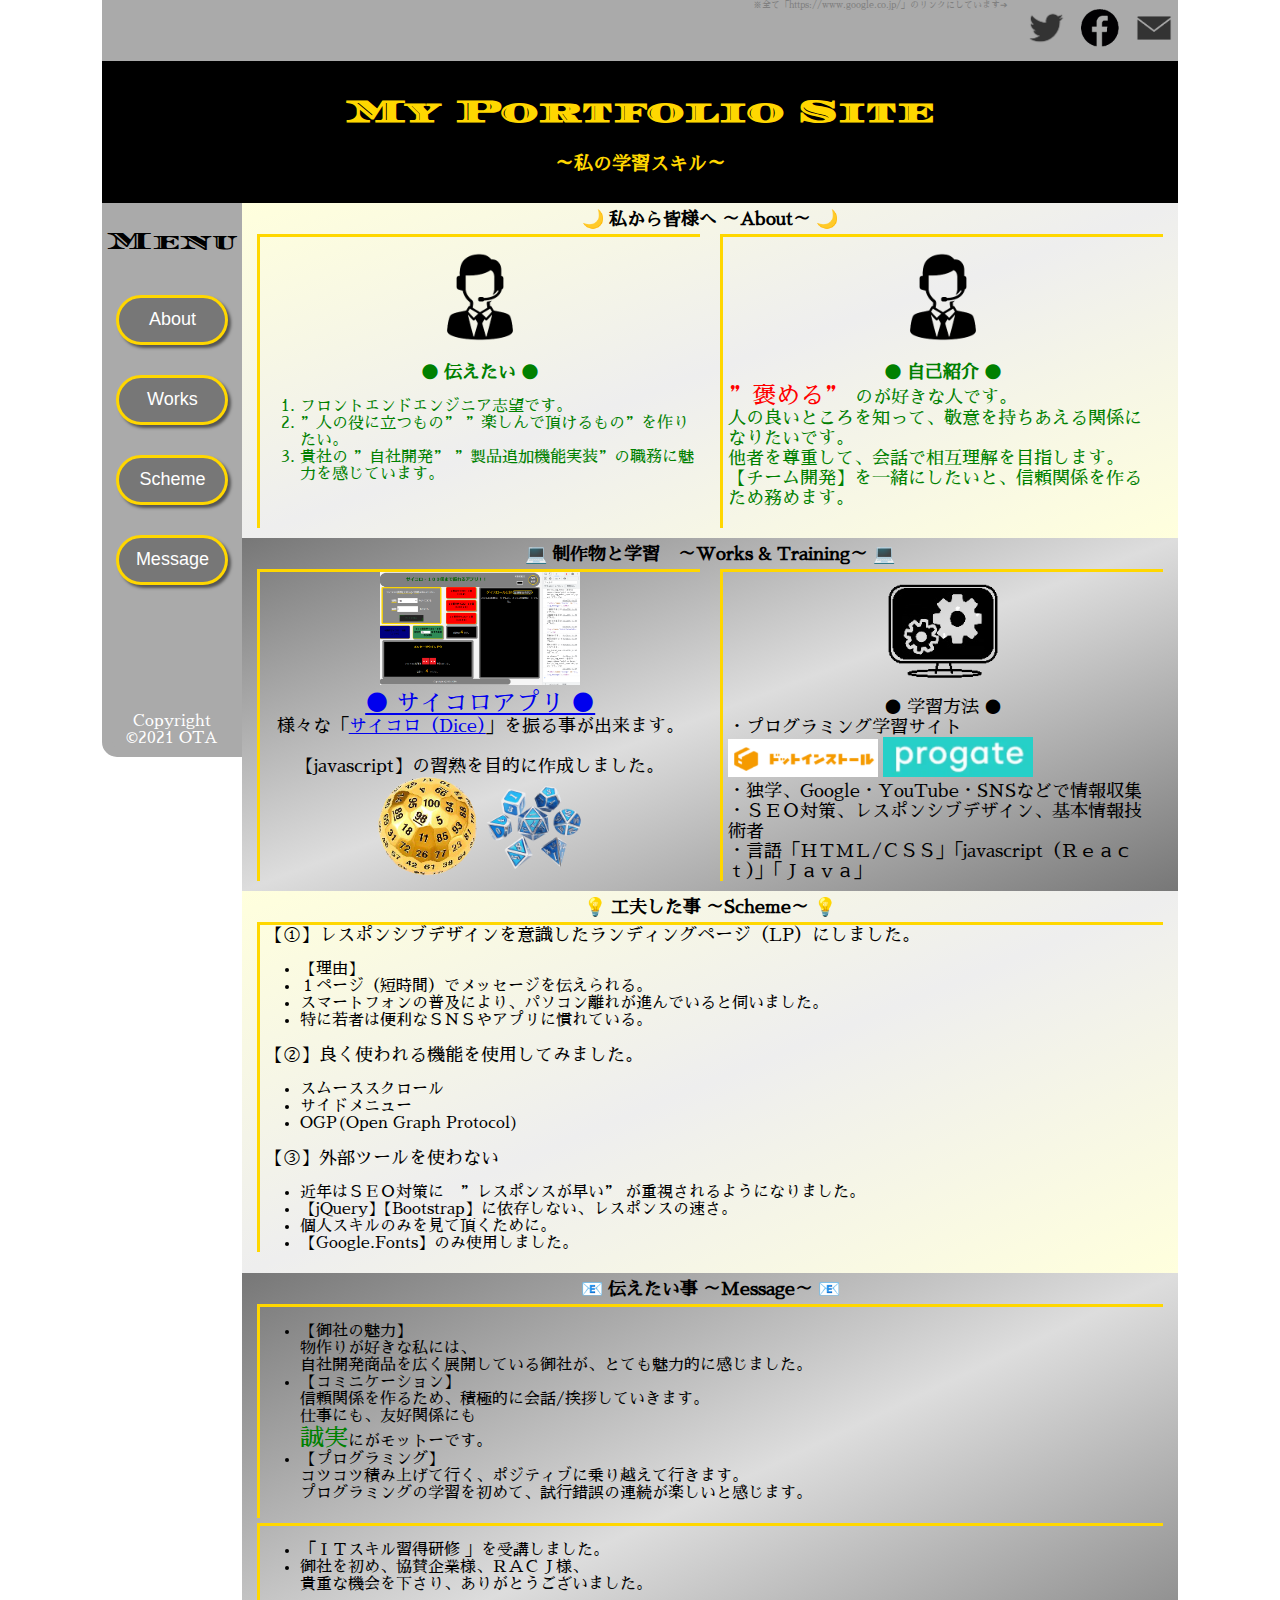
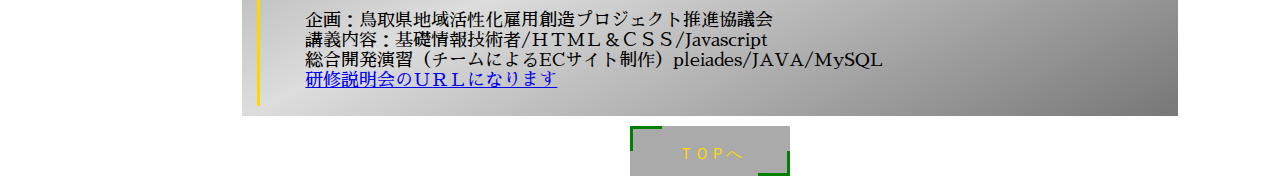
==== index.html @ 38f120e5 "Add files via upload" ====
<!doctype html>
<html lang="ja">

<!-- ヘッダー -->

<head prefix="og: http://ogp.me/ns# fb: http://ogp.me/ns/fb#  article: http://ogp.me/ns/article#">

  <meta charset="UTF-8">
  <meta name="keywords" content="ポートフォリオサイト,Portfolio">
  <meta name="description" content="ポートフォリオサイトです。">
  <meta name="viewport" content="width=device-width,initial-scale=1">
  <title>Ｍｙ Portfolio Site</title>
  <link rel="icon" type="image" href="./img/My Portfolio Site.png">


  <link rel="stylesheet" href="css/style.css">
  <!-- コンテンツの【class】でcolor/background-color/font-sizを指定するｃｓｓ -->
  <link rel="stylesheet" href="css/collor_class.css">
  <link rel="stylesheet" href="css/top_btn.css"><!-- TOPボタン -->

  <!-- （引数）のコンテンツの座標に、スムーススクロールする.js -->
  <script type="text/javascript" src="js/scrollTo.js"></script>

  <!-- OGP(Open Graph Protocol) -->
  <meta property="og:image" content="\img\thumbnail.png" />
  <meta property="og:site_name" content="Ｍｙ Portfolio Site" />
  <meta property="og:type" content="website" />
  <!--  website: WebサイトのTOPページ  blog: ブログのトップページ  article: 記事ページど、WebサイトのTOP以外のページ  product: 製品の紹介ページ -->
  <meta property="og:title" content="Ｍｙ Portfolio Site" />
  <meta property="og:url" content="" />
  <meta property="og:description" content="ポートフォリオサイトです。" />
  <!-- TwitterのOGP -->
  <meta name="twitter:image:src" content="\img\thumbnail.png" />
  <meta name="twitter:site" content="Ｍｙ Portfolio Site" />
  <meta name="twitter:card" content="summary" />
  <meta name="twitter:title" content="Ｍｙ Portfolio Site" />
  <meta name="twitter:description" content="ポートフォリオサイトです。" />

  <!-- fonts.googleから文字データのリンク -->
  <link rel="preconnect" href="https://fonts.googleapis.com">
  <link rel="preconnect" href="https://fonts.gstatic.com" crossorigin>
  <link href="https://fonts.googleapis.com/css2?family=Sawarabi+Mincho&display=swap" rel="stylesheet"><!-- 日本語・明朝体 -->
  <link href="https://fonts.googleapis.com/css2?family=Diplomata+SC&display=swap" rel="stylesheet"><!-- 飾り文字・日本語無し -->
</head>

<!-- ボディ -->

<body>
  <header>
    <table>
      <tr>
        <td><a href="https://www.google.co.jp/" target="_blank" rel="noopener noreferrer"><img
              src="./img/link_aicn/Twitter.png" alt="サイト制作者のTwitterへのリンクです。"></a></td>
        <td><a href="https://www.google.co.jp/" target="_blank" rel="noopener noreferrer"><img
              src="./img/link_aicn/facebook.png" alt="サイト制作者のＥメールのリンクです。"></a></td>
        <td><a href="https://www.google.co.jp/" target="_blank" rel="noopener noreferrer"><img
              src="./img/link_aicn/mail_aicn.png" alt="サイト制作者のＥメールのリンクです。"></a></td>
      </tr>
    </table>
  </header>

  <!-- grid用の空スペースです -->
  <div class="gray bc-caaa ta-r xx-small r-none">※全て「https://www.google.co.jp/」のリンクにしています➔</div>

  <!-- メインヴィジュアル -->
  <div class="mainVisual gold bc-black">
    <h1>My Portfolio Site</h1>
    <h3>～私の学習スキル～</h3>
  </div>

  <!-- ナヴィゲーション　スムーススクロール  ※レスポンシブデザインで、レイアウトが動く-->
  <nav class="nav_top bc-caaa">
    <p class="nav_menu">Menu</p>
    <button onclick="scrollTo_btn('main1')" class="nav_menu white bc-c777">About</button>
    <button onclick="scrollTo_btn('main2')" class="nav_menu white bc-c777">Works</button>
    <button onclick="scrollTo_btn('main3')" class="nav_menu white bc-c777">Scheme</button>
    <button onclick="scrollTo_btn('main4')" class="nav_menu white bc-c777">Message</button>
  </nav>

  <!-- メイン -->
  <main>
    <!-- About -->
    <div class="main1 x-large">
      <p class="xx-large"><b>🌙 私から皆様へ ～About～ 🌙</b></p>

      <div class="main1_contents">
        <div class="main1_contents_flex1 green goldBorder">
          <img src="./img/Headset.png" class="bowing" width="120px" height="auto">
          <p><b>● 伝えたい ●</b></p>
          <ol class="medium ta-l">
            <li>フロントエンドエンジニア志望です。</li>
            <li>”人の役に立つもの” ”楽しんで頂けるもの”を作りたい。</li>
            <li>貴社の ”自社開発” ”製品追加機能実装”の職務に魅力を感じています。</li>
          </ol>
        </div>
        <div class="main1_contents_flex1 green goldBorder">
          <img src="./img/Headset.png" class="bowing" width="120px" eight="auto">
          <p><b>● 自己紹介 ●</b></p>
          <p class="medium ta-l">
            <span class="x-large red"> ”褒める” </span>のが好きな人です。<br>
            人の良いところを知って、敬意を持ちあえる関係になりたいです。<br>
            他者を尊重して、会話で相互理解を目指します。<br>
            【チーム開発】を一緒にしたいと、信頼関係を作るため務めます。<br>
            <br>

          </p>
        </div>
      </div>
    </div>

    <!-- Works -->
    <div class="main2 x-large">
      <p class="xx-large"><b>💻 制作物と学習　～Works & Training～ 💻</b></p>
      <div class="main2_contents">
        <div class="main2_contents_flex1 goldBorder">
          <a href="./dice.index/index.html" target="_blank" rel="noopener noreferrer"><img src="./img/appImg.png"
              width="200px" height="auto"></a>
          <br>
          <a href="./dice.index/index.html" target="_blank" rel="noopener noreferrer">● サイコロアプリ ●</a>
          <br>
          <p>
            様々な「<a href="./dice.index/index.html" target="_blank"
              rel="noopener noreferrer">サイコロ（Dice）</a>」を振る事が出来ます。<br>
            <br>
            【javascript】の習熟を目的に作成しました。<br>
          </p>
          <img src="dice.index/img/dice/D100.png" alt="１００面体ダイス" width="100px" height="auto">
          <img src="dice.index/img/dice/Polyhedron_Dice.png" alt="TRPG用ダイスセット" width="100px" height="auto">
        </div>
        <div class="main2_contents_flex1 goldBorder">
          <img src="./img/training.png" width="120px" height="auto">
          <p>● 学習方法 ●</p>
          <p class="ta-l">
            ・プログラミング学習サイト <br>
            <img src="img/dotinstall.png" width="150px" height="auto"> <img src="img/Progate.png" width="150px"
              height="auto"><br>
            ・独学、Google・YouTube・SNSなどで情報収集<br>
            ・ＳＥＯ対策、レスポンシブデザイン、基本情報技術者<br>
            ・言語「ＨＴＭＬ/ＣＳＳ」「javascript（Ｒｅａｃｔ）」「Ｊａｖａ」<br>
          </p>
        </div>
      </div>

    </div>

    <!-- 工夫した事 Scheme -->
    <div class="main3">
      <p class="xx-large"><b>💡 工夫した事 ～Scheme～ 💡</b></p>
      <div class="goldBorder">
        <div class="ta-l">
          <p>【①】レスポンシブデザインを意識したランディングページ（LP）にしました。</p>
          <ul>
            <li>【理由】</li>
            <li>１ページ（短時間）でメッセージを伝えられる。</li>
            <li>スマートフォンの普及により、パソコン離れが進んでいると伺いました。</li>
            <li>特に若者は便利なＳＮＳやアプリに慣れている。</li>
          </ul>
        </div>
        <div class="ta-l">
          <p>【②】良く使われる機能を使用してみました。</p>
          <ul>
            <li>スムーススクロール</li>
            <li>サイドメニュー</li>
            <li>OGP(Open Graph Protocol)</li>
          </ul>
        </div>
        <div class="ta-l">
          <p>【③】外部ツールを使わない</p>
          <ul>
            <li>近年はＳＥＯ対策に　”レスポンスが早い” が重視されるようになりました。</li>
            <li>【jQuery】【Bootstrap】に依存しない、レスポンスの速さ。</li>
            <li>個人スキルのみを見て頂くために。</li>
            <li>【Google.Fonts】のみ使用しました。</li>
          </ul>
        </div>
      </div>
    </div>

    <!-- 伝えたい事 Message -->
    <div class="main4">
      <p class="xx-large"><b>📧 伝えたい事 ～Message～ 📧</b></p>
      <div class="main4_contents goldBorder">
        <div class="ta-l">
          <ul>
            <Li>【御社の魅力】<br>
              物作りが好きな私には、<br>
              自社開発商品を広く展開している御社が、とても魅力的に感じました。<br>
            </Li>
            <Li>【コミニケーション】<br>
              信頼関係を作るため、積極的に会話/挨拶していきます。<br>
              仕事にも、友好関係にも<br>
              <Span class="x-large green">誠実</Span>にがモットーです。<br>
            </Li>
            <Li>【プログラミング】<br>
              コツコツ積み上げて行く、ポジティブに乗り越えて行きます。<br>
              プログラミングの学習を初めて、試行錯誤の連続が楽しいと感じます。
            </Li>
          </div>
        </div>

        <div class="main4_contents goldBorder">
          <div class="ta-l">
            <ul>
              <Li>「ＩＴスキル習得研修 」を受講しました。</Li>
              <Li>御社を初め、協賛企業様、ＲＡＣＪ様、<br>
                貴重な機会を下さり、ありがとうございました。</Li><br>
              <p>
                企画：鳥取県地域活性化雇用創造プロジェクト推進協議会<br>
                講義内容：基礎情報技術者/ＨＴＭＬ＆ＣＳＳ/Javascript<br>
                総合開発演習（チームによるECサイト制作）pleiades/JAVA/MySQL<br>
                <a href="https://rajc.jp/lp/" target="_blank" rel="noopener noreferrer"> 研修説明会のＵＲＬになります</a><br>
              </p>
  
            </ul>
          </div>
        </div>
      </div>
      
      <!-- topに戻るボタン -->
    <a class="top_btn" href="#">
      <span>ＴＯＰへ</span>
    </a>
  </main>
  <!-- footer ※レスポンシブデザインで、レイアウトが動く -->
  <footer class="white bc-caaa">Copyright ©2021 OTA</footer>

</body>

</html>
---- css/style.css ----
body {
  margin: 0 auto;
  font-family: 'Sawarabi Mincho', sans-serif;
  text-align: center;
  width: 84%;
  display: grid;
  grid-template: "gray       gray       header    " minmax(50px, auto) "mainVisual mainVisual mainVisual" minmax(120px, auto) "nav        main       main      " minmax(500px, auto) "footer     main       main      " minmax(50px, auto) "xxx        main       main      " /140px 1fr 170px;
}

/* 共通の設定 */

h1, h2 {
  font-family: 'Diplomata SC', 'Sawarabi Mincho', sans-serif;
}

.ta-l { text-align: left; }
.ta-r { text-align: right;}
button:hover{cursor: pointer;} /* すべての<button>ボタンをホバーしたとき、マウスカーソルを変更する */
a:hover{cursor: pointer;} /* すべての<a>タグをホバーしたとき、マウスカーソルを変更する */

/* ヘッダー　サイトのタイトル */

header {
  grid-area: header;
  display: block;
  padding: 0px 10px;
  background-color: #aaa;
  font-family: 'Diplomata SC', serif;
}

header img {
  width: 50px;
  height: 50px;
}

/* gray */

.gray {
  grid-area: gray;
}

/* メインヴィジュアル */

.mainVisual {
  grid-area: mainVisual;
  padding: 10px;
}

/* ナビゲーション　左サイドに配置　スムーススクロール採用 */

nav {
  grid-area: nav;
  margin: 0 auto;
  display: inline-block;
}

nav p {
  font-family: 'Diplomata SC', 'Sawarabi Mincho', sans-serif;
  font-size: x-large;
}

nav button {
  margin: 15px auto;
  font-size: large;
  width: 80%;
  height: 50px;
  border: gold solid 3px;
  border-radius: 25px;
  box-shadow: 3px 3px 3px rgba(0, 0, 0, .5);
}

nav button:hover {
  width: 82%;
  height: 53px;
  background-color: #444;
  box-shadow: none;
}

/* メインのコンテンツ */

main {
  grid-area: main;
  display: block;
}

.main1, .main2, .main3, .main4 {
  border: gold solid 0px 0px 1.5px 1.5px;
  margin: 0px;
  padding: 5px;
}

.main1 {
  background: linear-gradient(to left top, #ffd, #eee, #ffd);
}

.main2 {
  background: linear-gradient(to left top, #777, #ddd, #777);
}

.main3 {
  background: linear-gradient(to left top, #ffd, #eee, #ffd);
}

.main4 {
  background: linear-gradient(to left top, #777, #ddd, #777);
}

.main1 p, .main2 p, .main3 p, .main4 p {
  margin: 0px 5px;
  font-size: 18px;
}

.main1_contents, .main2_contents, .main3_contents, .main4_contents {
  display: flex;
}

.main1_contents_flex1, .main2_contents_flex1, .main3_contents_flex1, .main4_contents_flex1 {
  flex: 1;
}

.goldBorder {
  margin: 5px 10px;
  height: auto;
  border: gold solid;
  border-right: 3px;
  border-bottom: 3px;
}

/* フッター　左サイドのnavの下に小さく配置 */

footer {
  grid-area: footer;
  border: #aaa solid 10px;
  border-radius: 0 0 0 15px;
}

/* カーソルをホバーすると、main1の画像がお辞儀する。 */

.bowing:hover {
  -moz-transition: -moz-transform 50ms linear;
  -webkit-transition: -webkit-transform 50ms linear;
  -o-transition: -o-transform 50ms linear;
  -ms-transition: -ms-transform 50ms linear;
  -moz-transform: rotateZ(-20deg);
  -webkit-transform: rotateZ(-20deg);
  -o-transform: rotateZ(-20deg);
  -ms-transform: rotateZ(-20deg);
  width: 122px;
  cursor: pointer;
}

/* レスポンシブ対応 */

@media (max-width:1000px) {
  /* レイアウト変更➔横幅100%・nav＆footerをtopの左上に配置 */
  body {
    width: 100%;
    grid-template: 
    "mainVisual mainVisual" minmax(120px, auto) 
    "nav        header    " minmax(60px, auto) 
    "gray       gray      " 0px 
    "main       main      "
    "main       main      "
    "footer     footer    " minmax(10px, auto) /1fr 170px;
  }
  /* ナビゲーションを横並びに変更 */
  .nav_top {
    grid-area: nav;
    width: 100%;
  }
  nav p {
    font-size: medium;
    margin: 0px 5px;
    padding: 0;
  }
  nav button {
    max-width: 22%;
    margin: 0px 5px 10px 5px;
  }
  footer {
    border: 0;
    border-radius: 15px;
    width: 95%;
    margin: 0 auto;
  }
  .r-none{ display: none; }
}

/* レスポンシブ対応 */

@media (max-width:650px) {
  nav button {
    max-width: 20%;
    font-size: small;
  }
}
---- css/collor_class.css ----
/* ------------------------------------------------
コンテンツのcolorを指定する.css
------------------------------------------------ */
.red{color: red ; }
.pink{color: pink ; }
.purple{color: purple ; }
.violet{color: violet ; }
.navy{color: navy ; }
.blue{color: blue ; }
.skyblue{color: skyblue; }
.aqua{color: aqua ; }
.darkgreen{color: darkgreen ;}
.green{color: green ; }
.seagreen{color: seagreen ; }
.yellow{color: yellow ; }
.gold{color: gold; }
.orange{color: orange ; }
.wheat{color: wheat ; }
.brow{color: brown ; }

.white{color: white ; }
.gray{color: gray ; }
.black{color: black ; }
.cfff{color: #fff ; }
.ceee{color: #eee ; }
.cddd{color: #ddd ; }
.cccc{color: #cccc ; }
.cbbb{color: #bbb ; }
.caaa{color: #aaa ; }
.c999{color: #999 ; }
.c888{color: #888 ; }
.c777{color: #777 ; }
.c666{color: #666 ; }
.c555{color: #555 ; }
.c444{color: #444 ; }
.c333{color: #333 ; }
.c222{color: #222 ; }
.c111{color: #111 ; }
/* ------------------------------------------------
コンテンツのbackground-colorを指定する.css
------------------------------------------------ */
.bc-red{background-color: red ; }
.bc-pink{background-color: pink ; }
.bc-purple{background-color: purple ; }
.bc-violet{background-color: violet ; }
.bc-navy{background-color: navy ; }
.bc-blue{background-color: blue ; }
.bc-skyblue{background-color: skyblue; }
.bc-aqua{background-color: aqua ; }
.bc-darkgreen{background-color: darkgreen ;}
.bc-green{background-color: green ; }
.bc-seagreen{background-color: seagreen ; }
.bc-yellow{background-color: yellow ; }
.bc-gold{background-color: gold; }
.bc-orange{background-color: orange ; }
.bc-wheat{background-color: wheat ; }
.bc-brow{background-color: brown ; }

.bc-white{background-color: white ; }
.bc-gray{background-color: gray ; }
.bc-black{background-color: black ; }
.bc-cfff{background-color: #fff ; }
.bc-ceee{background-color: #eee ; }
.bc-cddd{background-color: #ddd ; }
.bc-cccc{background-color: #cccc ; }
.bc-cbbb{background-color: #bbb ; }
.bc-caaa{background-color: #aaa ; }
.bc-c999{background-color: #999 ; }
.bc-c888{background-color: #888 ; }
.bc-c777{background-color: #777 ; }
.bc-c666{background-color: #666 ; }
.bc-c555{background-color: #555 ; }
.bc-c444{background-color: #444 ; }
.bc-c333{background-color: #333 ; }
.bc-c222{background-color: #222 ; }
.bc-c111{background-color: #111 ; }
/* ------------------------------------------------
コンテンツのfont-sizeを指定する.css
------------------------------------------------ */
.xx-small{font-size: xx-small; } 
.x-small{font-size: x-small; }
.small{font-size: small; }
.medium{font-size: medium; }
.large{font-size: large; }
.x-large{font-size: x-large; }
.xx-large{font-size: xx-large; }
---- css/top_btn.css ----
/*-------------------------------------------
topに戻るボタンのＣＳＳ
-------------------------------------------*/

.top_btn {
  background-color: #aaa;
  width: 160px;
  height: 50px;
  text-decoration: none;
  line-height: 3.5;
  display: inline-block;
  font-family: 'Diplomata SC', serif;
  color: gold;
  margin: 10px auto;
  padding: 0;
  cursor: pointer;
  transition: all 0.3s ease;
  position: relative;
}
.top_btn span {
  position: relative;
  display: block;
  width: 100%;
  height: 100%;
}
/*
.top_btn::before 右の赤線
.top_btn::after 下の赤線
.top_btn span::before 左の赤線
.top_btn span::after 上の赤線
*/
.top_btn::before,
.top_btn::after {
  position: absolute;
  content: "";
  right: 0;
  bottom: 0;
  background: green;
  transition: all 0.3s ease;
}
.top_btn span::before,
.top_btn span::after {
  position: absolute;
  content: "";
  left: 0;
  top: 0;
  background: green;
  transition: all 0.3s ease;
}
.top_btn::before,
.top_btn span::before {
  width: 3px;
  height: 50%;
}
.top_btn::after,
.top_btn span::after {
  width: 20%;
  height: 3px;
}
/*
ホバー時の縦の動作
右の赤線と左の赤線の高さを100%にする
*/
.top_btn:hover::before,
.top_btn span:hover::before {
  height: 100%;
}
/*
ホバー時の横の動作
下の赤線と上の赤線の横幅を100%にする
*/
.top_btn:hover::after,
.top_btn span:hover::after {
  width: 100%;
}
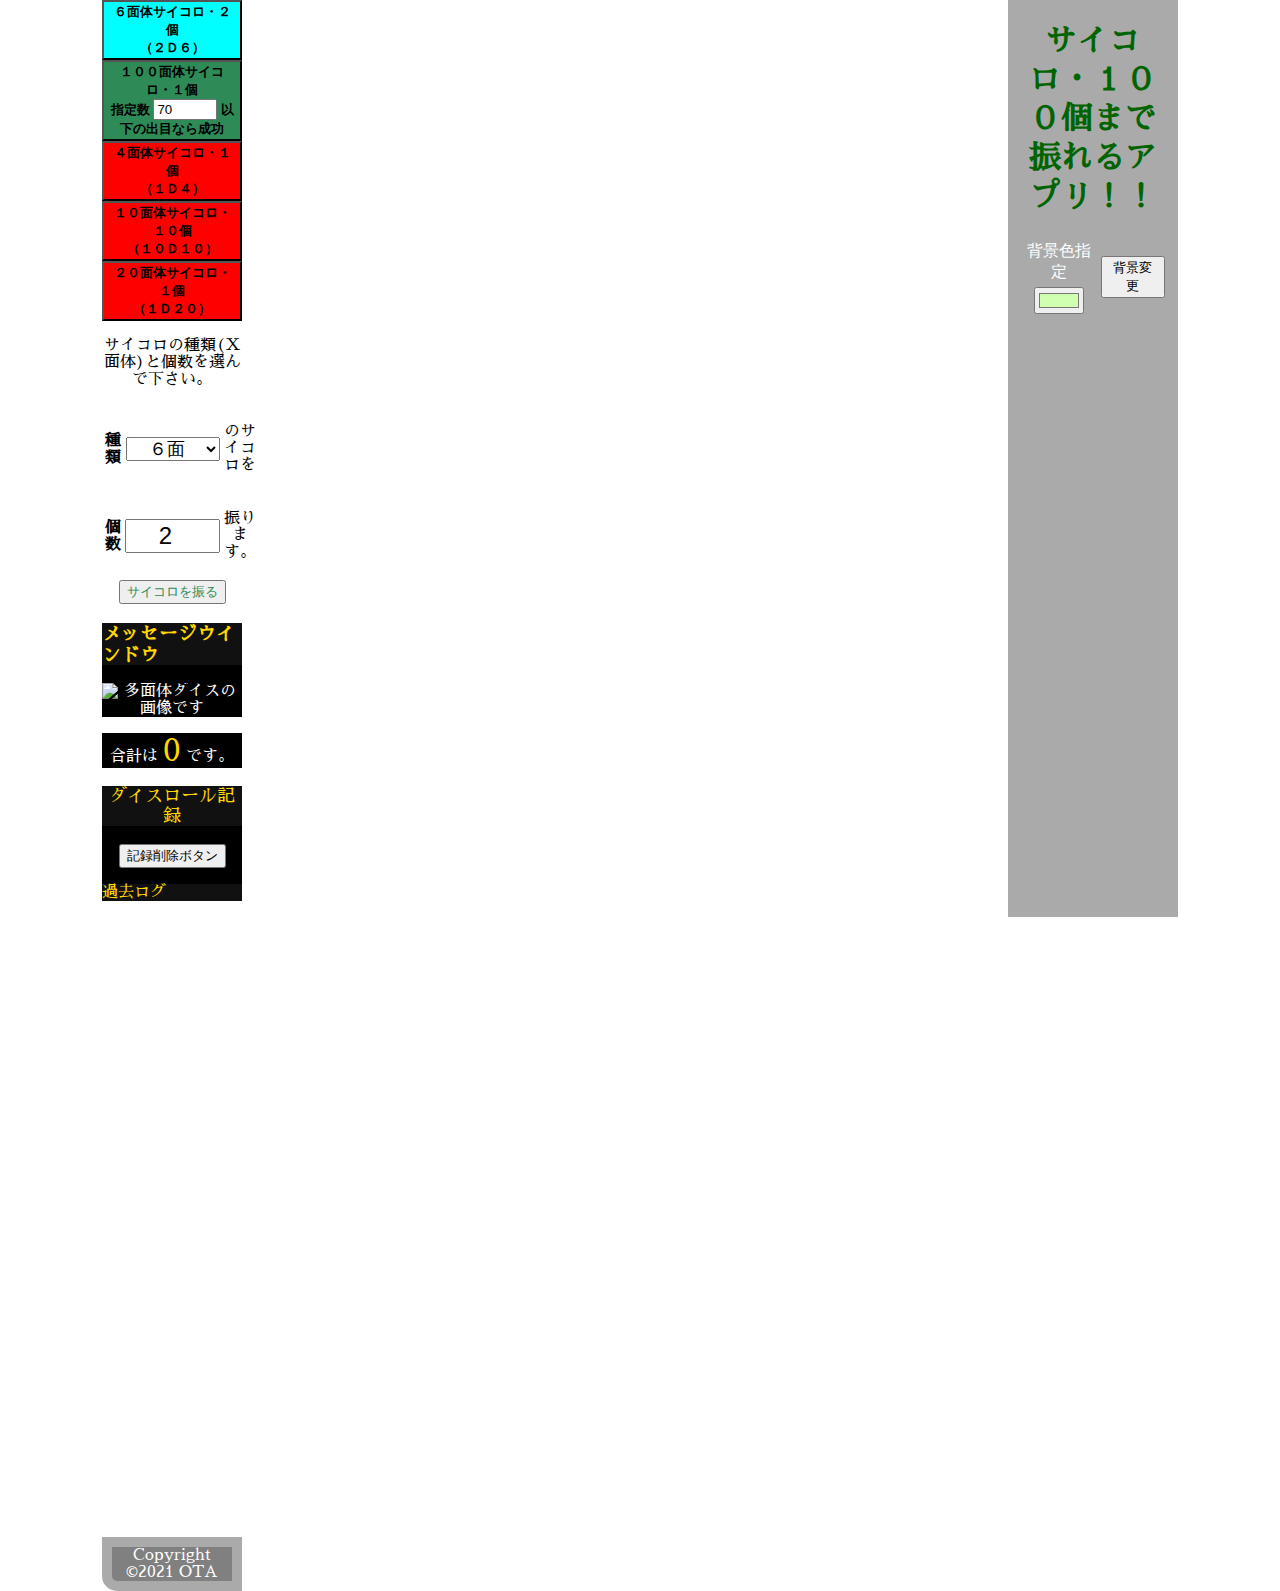
==== commit 63a6435f: "文章修正　画像サイズ修正" ====
--- a/index.html
+++ b/index.html
@@ -1,229 +1,187 @@
 <!doctype html>
 <html lang="ja">
 
-<!-- ヘッダー -->
+<head>
+	<meta charset="UTF-8">
+	<meta name="keywords" content="サイコロ,ダイス,Dice,ゲーム,ブラウザゲーム,TRPG,TRPG用ダイス">
+	<meta name="description" content="色んなサイコロ（Dice）を、コロコロ振れるアプリです。ダイス目を合計機能・ログ機能搭載。ＴＲＰＧに、お勧めです。">
+	<meta name="viewport" content="width=device-width,initial-scale=1">
+	<title>サイコロ・１００個まで振れるアプリ！！</title>
+	<link rel="icon" type="image" href="img/logo.jpg">
 
-<head prefix="og: http://ogp.me/ns# fb: http://ogp.me/ns/fb#  article: http://ogp.me/ns/article#">
+	<!-- OGP(Open Graph Protocol) -->
+	<meta property="og:image" content="Ｍｙ Portfolio Siteスムーススクロール＋サイドレイアウト\dice.index\img\dice\ogimage1200x630.png" />
+	<meta property="og:site_name" content="サイコロ・１００個まで振れるアプリ！！" />
+	<meta property="og:type" content="website" />
+	<!--  website: WebサイトのTOPページ  blog: ブログのトップページ  article: 記事ページど、WebサイトのTOP以外のページ  product: 製品の紹介ページ -->
+	<meta property="og:title" content="サイコロ・１００個まで振れるアプリ！！" />
+	<meta property="og:url" content="Ｍｙ Portfolio Siteスムーススクロール＋サイドレイアウト\dice.index" />
+	<meta property="og:description" content="色んなサイコロ（Dice）を、コロコロ振れるアプリです。ダイス目を合計機能・ログ機能搭載。ＴＲＰＧに、お勧めです。" />
+	<!-- TwitterのOGP -->
+	<meta name="twitter:image:src"
+		content="Ｍｙ Portfolio Siteスムーススクロール＋サイドレイアウト\dice.index\img\dice\ogimage1200x630.png" />
+	<meta name="twitter:site" content="@display_grid" />
+	<meta name="twitter:card" content="summary" />
+	<meta name="twitter:title" content="サイコロ・１００個まで振れるアプリ！！" />
+	<meta name="twitter:description" content="色んなサイコロ（Dice）を、コロコロ振れるアプリです。ダイス目を合計機能・ログ機能搭載。ＴＲＰＧに、お勧めです。" />
 
-  <meta charset="UTF-8">
-  <meta name="keywords" content="ポートフォリオサイト,Portfolio">
-  <meta name="description" content="ポートフォリオサイトです。">
-  <meta name="viewport" content="width=device-width,initial-scale=1">
-  <title>Ｍｙ Portfolio Site</title>
-  <link rel="icon" type="image" href="./img/My Portfolio Site.png">
+	<!-- CSS -->
+	<link rel="stylesheet" href="css/style.css">
+	<link rel="stylesheet" href="css/style_btn.css"><!-- mainコンテンツ全般（ボタンやウィンドウ）のｃｓｓ -->
+	<link rel="stylesheet" href="css/common.css">
+	<!-- color/background-color/font-siz/text-alignを設定できる【class】を記載した、ｃｓｓ -->
+	<link rel="stylesheet" href="css/top_btn.css"><!-- TOPへ戻るボタン -->
+
+	<!-- fonts.googleから文字データのリンク -->
+	<link rel="preconnect" href="https://fonts.googleapis.com">
+	<link rel="preconnect" href="https://fonts.gstatic.com" crossorigin>
+	<link href="https://fonts.googleapis.com/css2?family=Sawarabi+Mincho&display=swap" rel="stylesheet"><!-- 日本語・明朝体 -->
+	<link href="https://fonts.googleapis.com/css2?family=Diplomata+SC&display=swap" rel="stylesheet"><!-- 飾り文字・日本語無し -->
+
+</head>
+
+<!-- body -->
+
+<body>
+	<header class="header">
+		<h1 class="header-title darkgreen">
+			サイコロ・１００個まで振れるアプリ！！
+		</h1>
+
+		<!-- undergroundWorld	(ボタンで背景色を変更する) -->
+		<table class="undergroundWorld">
+			<tr>
+				<td class="white">背景色指定</td>
+				<td rowspan="2">
+					<button onclick="undergroundWorldColor()" class="undergroundWorldColor_btn">
+						背景変更
+					</button>
+				</td>
+			</tr>
+			<tr>
+				<td>
+					<input type="color" value="#Cfffaf" id="undergroundWorldColor">
+				</td>
+			</tr>
+		</table>
+	</header>
+
+	<!-- ボタンボックス -->
+	<div class="top_btn_box">
+		<!-- ダイスボタン -->
+		<button onclick="dice2D6()" class="dice2D6_btn bc-aqua">
+			<b>６面体サイコロ・２個<br>（２Ｄ６）</b>
+		</button>
+
+		<button onclick="dice1D100()" class="dice1d100_btn bc-seagreen">
+			<b>１００面体サイコロ・１個<br>指定数</b>
+			<input type="number" name="dice1D100" id="success1d100" min="1" max="100" value="70">
+			<b>以下の出目なら成功</b>
+		</button>
+
+		<button onclick="dice_xDn(1,4)" class="dice1d4_btn bc-red">
+			<b>４面体サイコロ・１個<br>（１Ｄ４）</b>
+		</button>
+
+		<button onclick="dice_xDn(10,10)" class="dice10d10_btn bc-red">
+			<b>１０面体サイコロ・１０個<br>（１０Ｄ１０）</b>
+		</button>
+
+		<button onclick="dice_xDn(1,20)" class="dice1d20_btn bc-red">
+			<b>２０面体サイコロ・１個<br>（１Ｄ２０）</b>
+		</button>
+
+		<!-- choiceDice -->
+		<div class="choiceDice">
+			<p>サイコロの<span>種類(Ｘ面体)</span>と<span>個数</span>を選んで下さい。</p>
+
+			<form>
+				<table class="choiceDice_table">
+					<tr>
+						<th>
+							<p><span>種類</span></p>
+						</th>
+						<td>
+							<select name="js-choiceDiceFrom" class="large ta-c" id="diceTypes" list="diceTypes">
+								<option value=4>４面</option>
+								<option value=6 selected>６面</option>
+								<option value=8>８面</option>
+								<option value=10>１０面</option>
+								<option value=12>１２面</option>
+								<option value=20>２０面</option>
+								<option value=100>１００面</option>
+							</select>
+						</td>
+						<td>
+							<p>のサイコロを</p>
+						</td>
+					</tr>
+					<tr>
+						<th>
+							<p><span>個数</span></p>
+						</th>
+						<td>
+							<input type="number" name="js-choiceDiceFrom" class="x-large ta-c" id="roll" min="1" max="100" value="2">
+						</td>
+						<td>
+							<p>振ります。</p>
+						</td>
+					</tr>
+				</table>
+
+				<button type="button" id="js-ChoiceDice_btn" class="ChoiceDice-btn seagreen" onclick="choiceDiceRoll()">
+					<span>サイコロを振る</span>
+				</button>
+
+			</form>
+		</div>
+
+		<!-- メッセージウインドウ -->
+		<div class="textContainer bc-black white">
+			<h3 class="textContainer-messageWindow gold bc-c111 ta-l">メッセージウインドウ</h3>
+			<p class="totalValueInDice"><img src="./img/dice/Polyhedron_Dice.png" alt="多面体ダイスの画像です" width="230px"
+					height="auto"></p>
+
+		</div>
+
+		<!-- ダイスが振られるたびに、ダイスの合計を加算して、新しく表示する -->
+		<div class="log_total bc-black white" id="log_total">
+			<p class="" id="js_log_total">合計は <span class="gold xx-large" id="js_log_total_span">0</span> です。</p>
+		</div>
+
+		<!-- ダイスが振られるたびに、ダイスの「種類」「個数」「合計」を表示ログを追加する。 -->
+		<div class="log_message white bc-black">
+			<p class="log_message_title gold large bc-c111">ダイスロール記録</p>
+			<input type="reset" name="reset_btn" value="記録削除ボタン" onclick="logDelete()" class="reset_btn">
+
+			<div id="js_all_log_message"><!-- ログ全体 -->
+				<div class="large" id="js_now_log_message"></div>
+				<p class="log_message_title gold medium ta-l bc-c111">過去ログ</p>
+				<div class="large" id="js_before_log_message"></div>
+			</div>
+
+		</div>
+	</div>
+
+	<footer class="white bc-gray">Copyright ©2021 OTA</footer>
 
 
-  <link rel="stylesheet" href="css/style.css">
-  <!-- コンテンツの【class】でcolor/background-color/font-sizを指定するｃｓｓ -->
-  <link rel="stylesheet" href="css/collor_class.css">
-  <link rel="stylesheet" href="css/top_btn.css"><!-- TOPボタン -->
+	<!------------
+		⇩JavaScript⇩
+	 ------------>
 
-  <!-- （引数）のコンテンツの座標に、スムーススクロールする.js -->
-  <script type="text/javascript" src="js/scrollTo.js"></script>
+	<!-- サイコロの出目を処理する.js -->
+	<script type="text/javascript" src="js/forDice.js"></script><!-- サイコロの種類を定義する.js -->
+	<script type="text/javascript" src="js/dice2D6.js"></script>
+	<script type="text/javascript" src="js/dice1D100.js"></script>
+	<script type="text/javascript" src="js/normal_attack.js"></script>
+	<script type="text/javascript" src="js/choiceDiceRoll.js"></script>
+	<script type="text/javascript" src="js/dice_xDn.js"></script>
 
-  <!-- OGP(Open Graph Protocol) -->
-  <meta property="og:image" content="\img\thumbnail.png" />
-  <meta property="og:site_name" content="Ｍｙ Portfolio Site" />
-  <meta property="og:type" content="website" />
-  <!--  website: WebサイトのTOPページ  blog: ブログのトップページ  article: 記事ページど、WebサイトのTOP以外のページ  product: 製品の紹介ページ -->
-  <meta property="og:title" content="Ｍｙ Portfolio Site" />
-  <meta property="og:url" content="" />
-  <meta property="og:description" content="ポートフォリオサイトです。" />
-  <!-- TwitterのOGP -->
-  <meta name="twitter:image:src" content="\img\thumbnail.png" />
-  <meta name="twitter:site" content="Ｍｙ Portfolio Site" />
-  <meta name="twitter:card" content="summary" />
-  <meta name="twitter:title" content="Ｍｙ Portfolio Site" />
-  <meta name="twitter:description" content="ポートフォリオサイトです。" />
 
-  <!-- fonts.googleから文字データのリンク -->
-  <link rel="preconnect" href="https://fonts.googleapis.com">
-  <link rel="preconnect" href="https://fonts.gstatic.com" crossorigin>
-  <link href="https://fonts.googleapis.com/css2?family=Sawarabi+Mincho&display=swap" rel="stylesheet"><!-- 日本語・明朝体 -->
-  <link href="https://fonts.googleapis.com/css2?family=Diplomata+SC&display=swap" rel="stylesheet"><!-- 飾り文字・日本語無し -->
-</head>
-
-<!-- ボディ -->
-
-<body>
-  <header>
-    <table>
-      <tr>
-        <td><a href="https://www.google.co.jp/" target="_blank" rel="noopener noreferrer"><img
-              src="./img/link_aicn/Twitter.png" alt="サイト制作者のTwitterへのリンクです。"></a></td>
-        <td><a href="https://www.google.co.jp/" target="_blank" rel="noopener noreferrer"><img
-              src="./img/link_aicn/facebook.png" alt="サイト制作者のＥメールのリンクです。"></a></td>
-        <td><a href="https://www.google.co.jp/" target="_blank" rel="noopener noreferrer"><img
-              src="./img/link_aicn/mail_aicn.png" alt="サイト制作者のＥメールのリンクです。"></a></td>
-      </tr>
-    </table>
-  </header>
-
-  <!-- grid用の空スペースです -->
-  <div class="gray bc-caaa ta-r xx-small r-none">※全て「https://www.google.co.jp/」のリンクにしています➔</div>
-
-  <!-- メインヴィジュアル -->
-  <div class="mainVisual gold bc-black">
-    <h1>My Portfolio Site</h1>
-    <h3>～私の学習スキル～</h3>
-  </div>
-
-  <!-- ナヴィゲーション　スムーススクロール  ※レスポンシブデザインで、レイアウトが動く-->
-  <nav class="nav_top bc-caaa">
-    <p class="nav_menu">Menu</p>
-    <button onclick="scrollTo_btn('main1')" class="nav_menu white bc-c777">About</button>
-    <button onclick="scrollTo_btn('main2')" class="nav_menu white bc-c777">Works</button>
-    <button onclick="scrollTo_btn('main3')" class="nav_menu white bc-c777">Scheme</button>
-    <button onclick="scrollTo_btn('main4')" class="nav_menu white bc-c777">Message</button>
-  </nav>
-
-  <!-- メイン -->
-  <main>
-    <!-- About -->
-    <div class="main1 x-large">
-      <p class="xx-large"><b>🌙 私から皆様へ ～About～ 🌙</b></p>
-
-      <div class="main1_contents">
-        <div class="main1_contents_flex1 green goldBorder">
-          <img src="./img/Headset.png" class="bowing" width="120px" height="auto">
-          <p><b>● 伝えたい ●</b></p>
-          <ol class="medium ta-l">
-            <li>フロントエンドエンジニア志望です。</li>
-            <li>”人の役に立つもの” ”楽しんで頂けるもの”を作りたい。</li>
-            <li>貴社の ”自社開発” ”製品追加機能実装”の職務に魅力を感じています。</li>
-          </ol>
-        </div>
-        <div class="main1_contents_flex1 green goldBorder">
-          <img src="./img/Headset.png" class="bowing" width="120px" eight="auto">
-          <p><b>● 自己紹介 ●</b></p>
-          <p class="medium ta-l">
-            <span class="x-large red"> ”褒める” </span>のが好きな人です。<br>
-            人の良いところを知って、敬意を持ちあえる関係になりたいです。<br>
-            他者を尊重して、会話で相互理解を目指します。<br>
-            【チーム開発】を一緒にしたいと、信頼関係を作るため務めます。<br>
-            <br>
-
-          </p>
-        </div>
-      </div>
-    </div>
-
-    <!-- Works -->
-    <div class="main2 x-large">
-      <p class="xx-large"><b>💻 制作物と学習　～Works & Training～ 💻</b></p>
-      <div class="main2_contents">
-        <div class="main2_contents_flex1 goldBorder">
-          <a href="./dice.index/index.html" target="_blank" rel="noopener noreferrer"><img src="./img/appImg.png"
-              width="200px" height="auto"></a>
-          <br>
-          <a href="./dice.index/index.html" target="_blank" rel="noopener noreferrer">● サイコロアプリ ●</a>
-          <br>
-          <p>
-            様々な「<a href="./dice.index/index.html" target="_blank"
-              rel="noopener noreferrer">サイコロ（Dice）</a>」を振る事が出来ます。<br>
-            <br>
-            【javascript】の習熟を目的に作成しました。<br>
-          </p>
-          <img src="dice.index/img/dice/D100.png" alt="１００面体ダイス" width="100px" height="auto">
-          <img src="dice.index/img/dice/Polyhedron_Dice.png" alt="TRPG用ダイスセット" width="100px" height="auto">
-        </div>
-        <div class="main2_contents_flex1 goldBorder">
-          <img src="./img/training.png" width="120px" height="auto">
-          <p>● 学習方法 ●</p>
-          <p class="ta-l">
-            ・プログラミング学習サイト <br>
-            <img src="img/dotinstall.png" width="150px" height="auto"> <img src="img/Progate.png" width="150px"
-              height="auto"><br>
-            ・独学、Google・YouTube・SNSなどで情報収集<br>
-            ・ＳＥＯ対策、レスポンシブデザイン、基本情報技術者<br>
-            ・言語「ＨＴＭＬ/ＣＳＳ」「javascript（Ｒｅａｃｔ）」「Ｊａｖａ」<br>
-          </p>
-        </div>
-      </div>
-
-    </div>
-
-    <!-- 工夫した事 Scheme -->
-    <div class="main3">
-      <p class="xx-large"><b>💡 工夫した事 ～Scheme～ 💡</b></p>
-      <div class="goldBorder">
-        <div class="ta-l">
-          <p>【①】レスポンシブデザインを意識したランディングページ（LP）にしました。</p>
-          <ul>
-            <li>【理由】</li>
-            <li>１ページ（短時間）でメッセージを伝えられる。</li>
-            <li>スマートフォンの普及により、パソコン離れが進んでいると伺いました。</li>
-            <li>特に若者は便利なＳＮＳやアプリに慣れている。</li>
-          </ul>
-        </div>
-        <div class="ta-l">
-          <p>【②】良く使われる機能を使用してみました。</p>
-          <ul>
-            <li>スムーススクロール</li>
-            <li>サイドメニュー</li>
-            <li>OGP(Open Graph Protocol)</li>
-          </ul>
-        </div>
-        <div class="ta-l">
-          <p>【③】外部ツールを使わない</p>
-          <ul>
-            <li>近年はＳＥＯ対策に　”レスポンスが早い” が重視されるようになりました。</li>
-            <li>【jQuery】【Bootstrap】に依存しない、レスポンスの速さ。</li>
-            <li>個人スキルのみを見て頂くために。</li>
-            <li>【Google.Fonts】のみ使用しました。</li>
-          </ul>
-        </div>
-      </div>
-    </div>
-
-    <!-- 伝えたい事 Message -->
-    <div class="main4">
-      <p class="xx-large"><b>📧 伝えたい事 ～Message～ 📧</b></p>
-      <div class="main4_contents goldBorder">
-        <div class="ta-l">
-          <ul>
-            <Li>【御社の魅力】<br>
-              物作りが好きな私には、<br>
-              自社開発商品を広く展開している御社が、とても魅力的に感じました。<br>
-            </Li>
-            <Li>【コミニケーション】<br>
-              信頼関係を作るため、積極的に会話/挨拶していきます。<br>
-              仕事にも、友好関係にも<br>
-              <Span class="x-large green">誠実</Span>にがモットーです。<br>
-            </Li>
-            <Li>【プログラミング】<br>
-              コツコツ積み上げて行く、ポジティブに乗り越えて行きます。<br>
-              プログラミングの学習を初めて、試行錯誤の連続が楽しいと感じます。
-            </Li>
-          </div>
-        </div>
-
-        <div class="main4_contents goldBorder">
-          <div class="ta-l">
-            <ul>
-              <Li>「ＩＴスキル習得研修 」を受講しました。</Li>
-              <Li>御社を初め、協賛企業様、ＲＡＣＪ様、<br>
-                貴重な機会を下さり、ありがとうございました。</Li><br>
-              <p>
-                企画：鳥取県地域活性化雇用創造プロジェクト推進協議会<br>
-                講義内容：基礎情報技術者/ＨＴＭＬ＆ＣＳＳ/Javascript<br>
-                総合開発演習（チームによるECサイト制作）pleiades/JAVA/MySQL<br>
-                <a href="https://rajc.jp/lp/" target="_blank" rel="noopener noreferrer"> 研修説明会のＵＲＬになります</a><br>
-              </p>
-  
-            </ul>
-          </div>
-        </div>
-      </div>
-      
-      <!-- topに戻るボタン -->
-    <a class="top_btn" href="#">
-      <span>ＴＯＰへ</span>
-    </a>
-  </main>
-  <!-- footer ※レスポンシブデザインで、レイアウトが動く -->
-  <footer class="white bc-caaa">Copyright ©2021 OTA</footer>
+	<!-- 背景を変更する.js -->
+	<script type="text/javascript" src="js/undergroundWorldColor.js"></script>
 
 </body>
 
-</html>+</html>
--- a/css/style.css
+++ b/css/style.css
@@ -4,7 +4,12 @@
   text-align: center;
   width: 84%;
   display: grid;
-  grid-template: "gray       gray       header    " minmax(50px, auto) "mainVisual mainVisual mainVisual" minmax(120px, auto) "nav        main       main      " minmax(500px, auto) "footer     main       main      " minmax(50px, auto) "xxx        main       main      " /140px 1fr 170px;
+  grid-template: 
+  "gray_space gray_space header    " minmax(50px, auto)
+  "mainVisual mainVisual mainVisual" minmax(120px, auto)
+  "nav        main       main      " minmax(500px, auto)
+  "footer     main       main      " minmax(50px, auto)
+  "xxx        main       main      " /140px 1fr 170px;
 }
 
 /* 共通の設定 */
@@ -13,8 +18,7 @@
   font-family: 'Diplomata SC', 'Sawarabi Mincho', sans-serif;
 }
 
-.ta-l { text-align: left; }
-.ta-r { text-align: right;}
+
 button:hover{cursor: pointer;} /* すべての<button>ボタンをホバーしたとき、マウスカーソルを変更する */
 a:hover{cursor: pointer;} /* すべての<a>タグをホバーしたとき、マウスカーソルを変更する */
 
@@ -33,11 +37,9 @@
   height: 50px;
 }
 
-/* gray */
+/* gray_space */
 
-.gray {
-  grid-area: gray;
-}
+.gray_space { grid-area: gray_space; }
 
 /* メインヴィジュアル */
 
@@ -89,25 +91,22 @@
   padding: 5px;
 }
 
-.main1 {
+.main1,.main3 {
   background: linear-gradient(to left top, #ffd, #eee, #ffd);
 }
 
-.main2 {
-  background: linear-gradient(to left top, #777, #ddd, #777);
-}
-
-.main3 {
-  background: linear-gradient(to left top, #ffd, #eee, #ffd);
-}
-
-.main4 {
+.main2,.main4 {
   background: linear-gradient(to left top, #777, #ddd, #777);
 }
 
 .main1 p, .main2 p, .main3 p, .main4 p {
   margin: 0px 5px;
   font-size: 18px;
+}
+
+.main2 a img{
+  display: block;
+  margin: 5px auto;
 }
 
 .main1_contents, .main2_contents, .main3_contents, .main4_contents {
@@ -158,7 +157,7 @@
     grid-template: 
     "mainVisual mainVisual" minmax(120px, auto) 
     "nav        header    " minmax(60px, auto) 
-    "gray       gray      " 0px 
+    "gray_space gray_space" 0px 
     "main       main      "
     "main       main      "
     "footer     footer    " minmax(10px, auto) /1fr 170px;
--- a/css/common.css
+++ b/css/common.css
@@ -0,0 +1,103 @@
+/* ------------------------------------------------
+コンテンツのcolorを指定する.css
+------------------------------------------------ */
+.red{color: red ; }
+.pink{color: pink ; }
+.purple{color: purple ; }
+.violet{color: violet ; }
+.navy{color: navy ; }
+.blue{color: blue ; }
+.skyblue{color: skyblue; }
+.aqua{color: aqua ; }
+.darkgreen{color: darkgreen ;}
+.green{color: green ; }
+.seagreen{color: seagreen ; }
+.yellow{color: yellow ; }
+.gold{color: gold; }
+.orange{color: orange ; }
+.wheat{color: wheat ; }
+.brow{color: brown ; }
+
+.white{color: white ; }
+.gray{color: gray ; }
+.black{color: black ; }
+.cfff{color: #fff ; }
+.ceee{color: #eee ; }
+.cddd{color: #ddd ; }
+.cccc{color: #cccc ; }
+.cbbb{color: #bbb ; }
+.caaa{color: #aaa ; }
+.c999{color: #999 ; }
+.c888{color: #888 ; }
+.c777{color: #777 ; }
+.c666{color: #666 ; }
+.c555{color: #555 ; }
+.c444{color: #444 ; }
+.c333{color: #333 ; }
+.c222{color: #222 ; }
+.c111{color: #111 ; }
+/* ------------------------------------------------
+コンテンツのbackground-colorを指定する.css
+------------------------------------------------ */
+.bc-red{background-color: red ; }
+.bc-pink{background-color: pink ; }
+.bc-purple{background-color: purple ; }
+.bc-violet{background-color: violet ; }
+.bc-navy{background-color: navy ; }
+.bc-blue{background-color: blue ; }
+.bc-skyblue{background-color: skyblue; }
+.bc-aqua{background-color: aqua ; }
+.bc-darkgreen{background-color: darkgreen ;}
+.bc-green{background-color: green ; }
+.bc-seagreen{background-color: seagreen ; }
+.bc-yellow{background-color: yellow ; }
+.bc-gold{background-color: gold; }
+.bc-orange{background-color: orange ; }
+.bc-wheat{background-color: wheat ; }
+.bc-brow{background-color: brown ; }
+
+.bc-white{background-color: white ; }
+.bc-gray{background-color: gray ; }
+.bc-black{background-color: black ; }
+.bc-cfff{background-color: #fff ; }
+.bc-ceee{background-color: #eee ; }
+.bc-cddd{background-color: #ddd ; }
+.bc-cccc{background-color: #cccc ; }
+.bc-cbbb{background-color: #bbb ; }
+.bc-caaa{background-color: #aaa ; }
+.bc-c999{background-color: #999 ; }
+.bc-c888{background-color: #888 ; }
+.bc-c777{background-color: #777 ; }
+.bc-c666{background-color: #666 ; }
+.bc-c555{background-color: #555 ; }
+.bc-c444{background-color: #444 ; }
+.bc-c333{background-color: #333 ; }
+.bc-c222{background-color: #222 ; }
+.bc-c111{background-color: #111 ; }
+/* ------------------------------------------------
+コンテンツのfont-sizeを指定する.css
+------------------------------------------------ */
+.xx-small{font-size: xx-small; } 
+.x-small{font-size: x-small; }
+.small{font-size: small; }
+.medium{font-size: medium; }
+.large{font-size: large; }
+.x-large{font-size: x-large; }
+.xx-large{font-size: xx-large; }
+
+.sf-xxs{font-size: xx-small; } 
+.sf-xs{font-size: x-small; }
+.sf-s{font-size: small; }
+.sf-m{font-size: medium; }
+.sf-l{font-size: large; }
+.sf-xl{font-size: x-large; }
+.sf-xxl{font-size: xx-large; }
+
+/* ------------------------------------------------
+コンテンツのtext-alignを指定する.css
+------------------------------------------------ */
+
+.ta-l { text-align: left; } /* textを 左 に寄せる */
+.ta-c { text-align: center; } /* textを 中央 に寄せる */
+.ta-r { text-align: right;} /* textを 右 に寄せる */
+
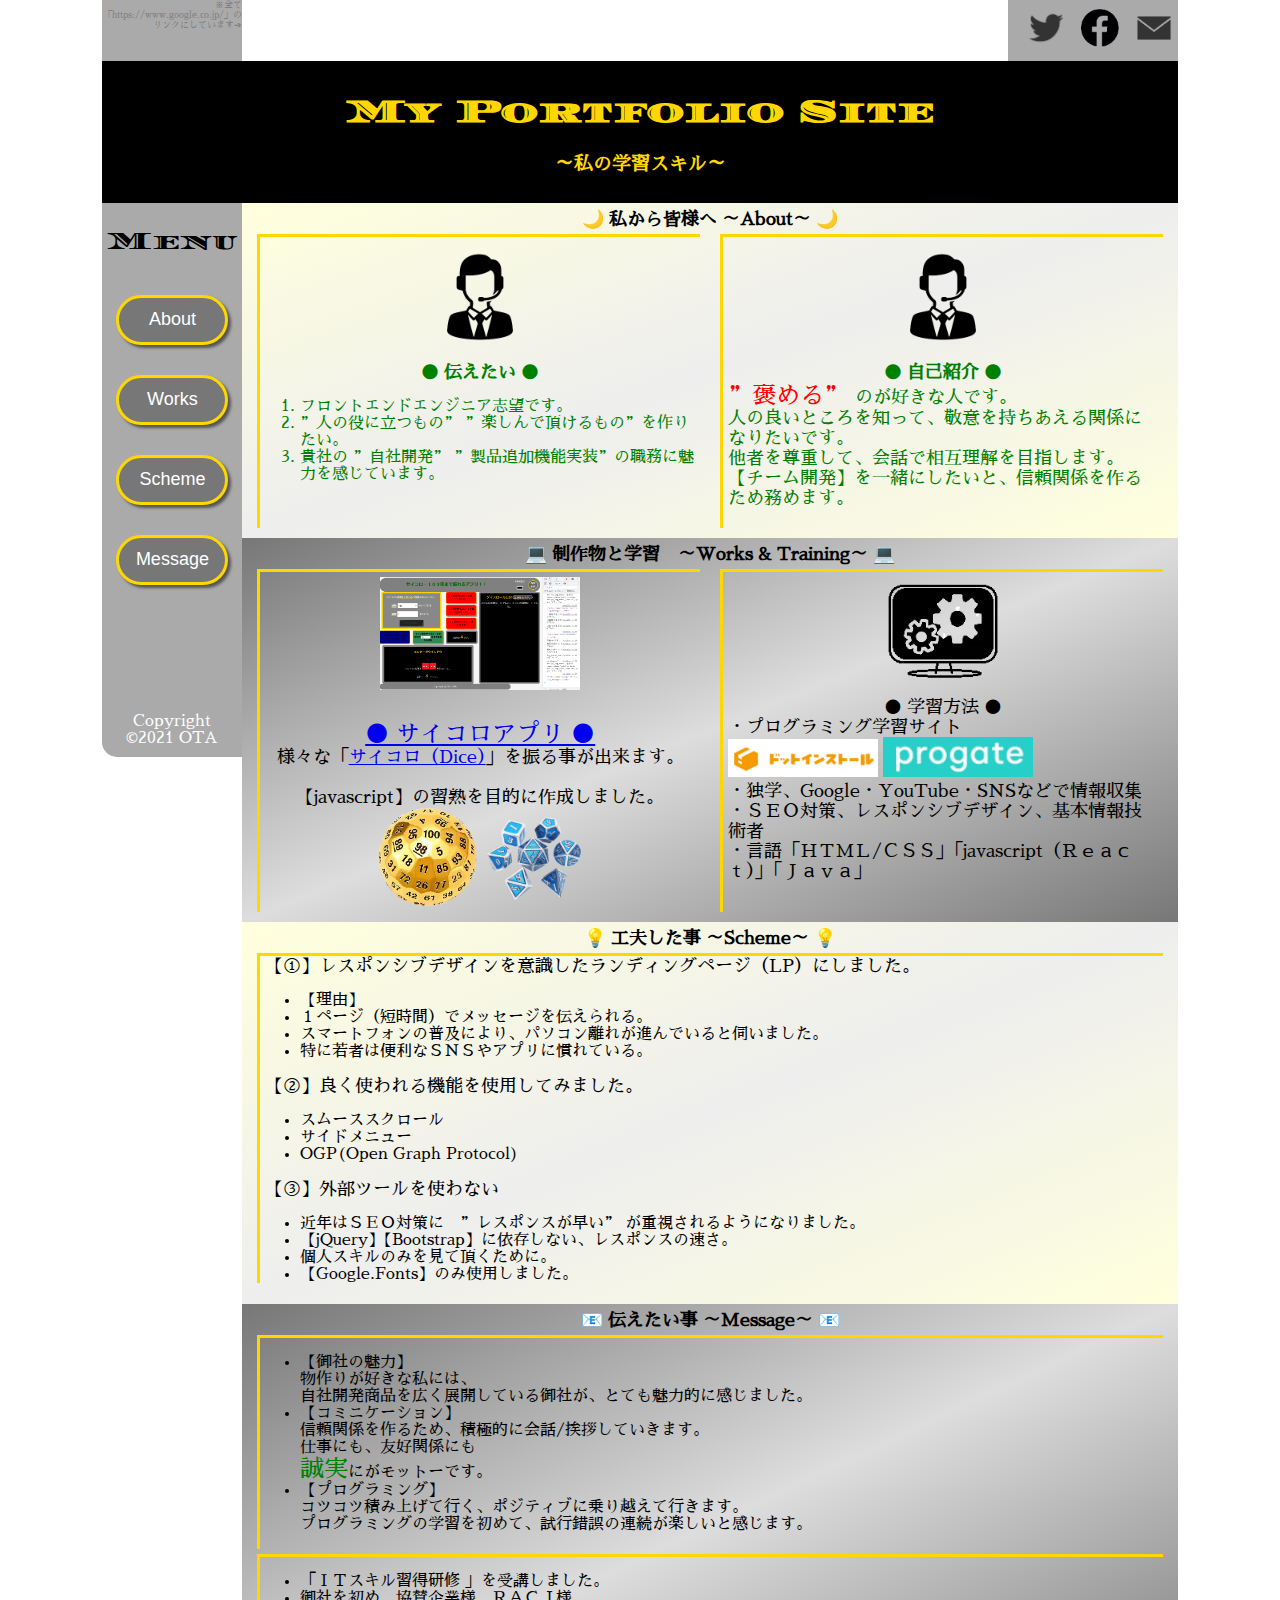
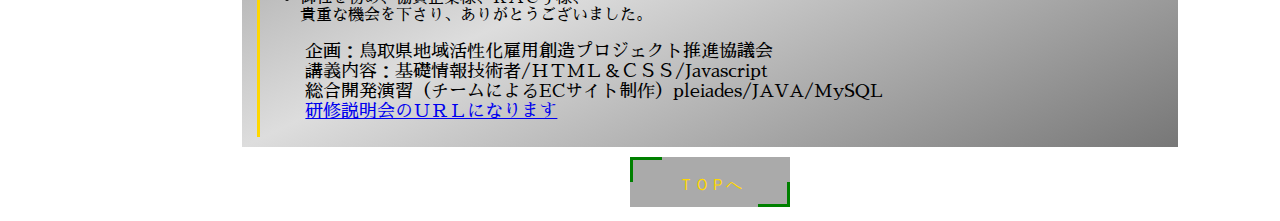
==== commit 211ae504: "文章と画像　を修正しました。" ====
--- a/index.html
+++ b/index.html
@@ -1,186 +1,228 @@
 <!doctype html>
 <html lang="ja">
 
-<head>
-	<meta charset="UTF-8">
-	<meta name="keywords" content="サイコロ,ダイス,Dice,ゲーム,ブラウザゲーム,TRPG,TRPG用ダイス">
-	<meta name="description" content="色んなサイコロ（Dice）を、コロコロ振れるアプリです。ダイス目を合計機能・ログ機能搭載。ＴＲＰＧに、お勧めです。">
-	<meta name="viewport" content="width=device-width,initial-scale=1">
-	<title>サイコロ・１００個まで振れるアプリ！！</title>
-	<link rel="icon" type="image" href="img/logo.jpg">
-
-	<!-- OGP(Open Graph Protocol) -->
-	<meta property="og:image" content="Ｍｙ Portfolio Siteスムーススクロール＋サイドレイアウト\dice.index\img\dice\ogimage1200x630.png" />
-	<meta property="og:site_name" content="サイコロ・１００個まで振れるアプリ！！" />
-	<meta property="og:type" content="website" />
-	<!--  website: WebサイトのTOPページ  blog: ブログのトップページ  article: 記事ページど、WebサイトのTOP以外のページ  product: 製品の紹介ページ -->
-	<meta property="og:title" content="サイコロ・１００個まで振れるアプリ！！" />
-	<meta property="og:url" content="Ｍｙ Portfolio Siteスムーススクロール＋サイドレイアウト\dice.index" />
-	<meta property="og:description" content="色んなサイコロ（Dice）を、コロコロ振れるアプリです。ダイス目を合計機能・ログ機能搭載。ＴＲＰＧに、お勧めです。" />
-	<!-- TwitterのOGP -->
-	<meta name="twitter:image:src"
-		content="Ｍｙ Portfolio Siteスムーススクロール＋サイドレイアウト\dice.index\img\dice\ogimage1200x630.png" />
-	<meta name="twitter:site" content="@display_grid" />
-	<meta name="twitter:card" content="summary" />
-	<meta name="twitter:title" content="サイコロ・１００個まで振れるアプリ！！" />
-	<meta name="twitter:description" content="色んなサイコロ（Dice）を、コロコロ振れるアプリです。ダイス目を合計機能・ログ機能搭載。ＴＲＰＧに、お勧めです。" />
-
-	<!-- CSS -->
-	<link rel="stylesheet" href="css/style.css">
-	<link rel="stylesheet" href="css/style_btn.css"><!-- mainコンテンツ全般（ボタンやウィンドウ）のｃｓｓ -->
-	<link rel="stylesheet" href="css/common.css">
-	<!-- color/background-color/font-siz/text-alignを設定できる【class】を記載した、ｃｓｓ -->
-	<link rel="stylesheet" href="css/top_btn.css"><!-- TOPへ戻るボタン -->
-
-	<!-- fonts.googleから文字データのリンク -->
-	<link rel="preconnect" href="https://fonts.googleapis.com">
-	<link rel="preconnect" href="https://fonts.gstatic.com" crossorigin>
-	<link href="https://fonts.googleapis.com/css2?family=Sawarabi+Mincho&display=swap" rel="stylesheet"><!-- 日本語・明朝体 -->
-	<link href="https://fonts.googleapis.com/css2?family=Diplomata+SC&display=swap" rel="stylesheet"><!-- 飾り文字・日本語無し -->
-
+<!-- ヘッダー -->
+
+<head prefix="og: http://ogp.me/ns# fb: http://ogp.me/ns/fb#  article: http://ogp.me/ns/article#">
+
+  <meta charset="UTF-8">
+  <meta name="keywords" content="ポートフォリオサイト,Portfolio">
+  <meta name="description" content="ポートフォリオサイトです。">
+  <meta name="viewport" content="width=device-width,initial-scale=1">
+  <title>Ｍｙ Portfolio Site</title>
+  <link rel="icon" type="image" href="./img/My Portfolio Site.png">
+
+
+  <link rel="stylesheet" href="css/style.css">
+  <!-- コンテンツの【class】でcolor/background-color/font-siz/text-alignを指定するｃｓｓ -->
+  <link rel="stylesheet" href="css/collor_class.css">
+  <link rel="stylesheet" href="css/top_btn.css"><!-- TOPボタン -->
+
+  <!-- （引数）のコンテンツの座標に、スムーススクロールする.js -->
+  <script type="text/javascript" src="js/scrollTo.js"></script>
+
+  <!-- OGP(Open Graph Protocol) -->
+  <meta property="og:image" content="\img\thumbnail.png" />
+  <meta property="og:site_name" content="Ｍｙ Portfolio Site" />
+  <meta property="og:type" content="website" />
+  <!--  website: WebサイトのTOPページ  blog: ブログのトップページ  article: 記事ページど、WebサイトのTOP以外のページ  product: 製品の紹介ページ -->
+  <meta property="og:title" content="Ｍｙ Portfolio Site" />
+  <meta property="og:url" content="" />
+  <meta property="og:description" content="ポートフォリオサイトです。" />
+  <!-- TwitterのOGP -->
+  <meta name="twitter:image:src" content="\img\thumbnail.png" />
+  <meta name="twitter:site" content="Ｍｙ Portfolio Site" />
+  <meta name="twitter:card" content="summary" />
+  <meta name="twitter:title" content="Ｍｙ Portfolio Site" />
+  <meta name="twitter:description" content="ポートフォリオサイトです。" />
+
+  <!-- fonts.googleから文字データのリンク -->
+  <link rel="preconnect" href="https://fonts.googleapis.com">
+  <link rel="preconnect" href="https://fonts.gstatic.com" crossorigin>
+  <link href="https://fonts.googleapis.com/css2?family=Sawarabi+Mincho&display=swap" rel="stylesheet"><!-- 日本語・明朝体 -->
+  <link href="https://fonts.googleapis.com/css2?family=Diplomata+SC&display=swap" rel="stylesheet"><!-- 飾り文字・日本語無し -->
 </head>
 
-<!-- body -->
+<!-- ボディ -->
 
 <body>
-	<header class="header">
-		<h1 class="header-title darkgreen">
-			サイコロ・１００個まで振れるアプリ！！
-		</h1>
-
-		<!-- undergroundWorld	(ボタンで背景色を変更する) -->
-		<table class="undergroundWorld">
-			<tr>
-				<td class="white">背景色指定</td>
-				<td rowspan="2">
-					<button onclick="undergroundWorldColor()" class="undergroundWorldColor_btn">
-						背景変更
-					</button>
-				</td>
-			</tr>
-			<tr>
-				<td>
-					<input type="color" value="#Cfffaf" id="undergroundWorldColor">
-				</td>
-			</tr>
-		</table>
-	</header>
-
-	<!-- ボタンボックス -->
-	<div class="top_btn_box">
-		<!-- ダイスボタン -->
-		<button onclick="dice2D6()" class="dice2D6_btn bc-aqua">
-			<b>６面体サイコロ・２個<br>（２Ｄ６）</b>
-		</button>
-
-		<button onclick="dice1D100()" class="dice1d100_btn bc-seagreen">
-			<b>１００面体サイコロ・１個<br>指定数</b>
-			<input type="number" name="dice1D100" id="success1d100" min="1" max="100" value="70">
-			<b>以下の出目なら成功</b>
-		</button>
-
-		<button onclick="dice_xDn(1,4)" class="dice1d4_btn bc-red">
-			<b>４面体サイコロ・１個<br>（１Ｄ４）</b>
-		</button>
-
-		<button onclick="dice_xDn(10,10)" class="dice10d10_btn bc-red">
-			<b>１０面体サイコロ・１０個<br>（１０Ｄ１０）</b>
-		</button>
-
-		<button onclick="dice_xDn(1,20)" class="dice1d20_btn bc-red">
-			<b>２０面体サイコロ・１個<br>（１Ｄ２０）</b>
-		</button>
-
-		<!-- choiceDice -->
-		<div class="choiceDice">
-			<p>サイコロの<span>種類(Ｘ面体)</span>と<span>個数</span>を選んで下さい。</p>
-
-			<form>
-				<table class="choiceDice_table">
-					<tr>
-						<th>
-							<p><span>種類</span></p>
-						</th>
-						<td>
-							<select name="js-choiceDiceFrom" class="large ta-c" id="diceTypes" list="diceTypes">
-								<option value=4>４面</option>
-								<option value=6 selected>６面</option>
-								<option value=8>８面</option>
-								<option value=10>１０面</option>
-								<option value=12>１２面</option>
-								<option value=20>２０面</option>
-								<option value=100>１００面</option>
-							</select>
-						</td>
-						<td>
-							<p>のサイコロを</p>
-						</td>
-					</tr>
-					<tr>
-						<th>
-							<p><span>個数</span></p>
-						</th>
-						<td>
-							<input type="number" name="js-choiceDiceFrom" class="x-large ta-c" id="roll" min="1" max="100" value="2">
-						</td>
-						<td>
-							<p>振ります。</p>
-						</td>
-					</tr>
-				</table>
-
-				<button type="button" id="js-ChoiceDice_btn" class="ChoiceDice-btn seagreen" onclick="choiceDiceRoll()">
-					<span>サイコロを振る</span>
-				</button>
-
-			</form>
-		</div>
-
-		<!-- メッセージウインドウ -->
-		<div class="textContainer bc-black white">
-			<h3 class="textContainer-messageWindow gold bc-c111 ta-l">メッセージウインドウ</h3>
-			<p class="totalValueInDice"><img src="./img/dice/Polyhedron_Dice.png" alt="多面体ダイスの画像です" width="230px"
-					height="auto"></p>
-
-		</div>
-
-		<!-- ダイスが振られるたびに、ダイスの合計を加算して、新しく表示する -->
-		<div class="log_total bc-black white" id="log_total">
-			<p class="" id="js_log_total">合計は <span class="gold xx-large" id="js_log_total_span">0</span> です。</p>
-		</div>
-
-		<!-- ダイスが振られるたびに、ダイスの「種類」「個数」「合計」を表示ログを追加する。 -->
-		<div class="log_message white bc-black">
-			<p class="log_message_title gold large bc-c111">ダイスロール記録</p>
-			<input type="reset" name="reset_btn" value="記録削除ボタン" onclick="logDelete()" class="reset_btn">
-
-			<div id="js_all_log_message"><!-- ログ全体 -->
-				<div class="large" id="js_now_log_message"></div>
-				<p class="log_message_title gold medium ta-l bc-c111">過去ログ</p>
-				<div class="large" id="js_before_log_message"></div>
-			</div>
-
-		</div>
-	</div>
-
-	<footer class="white bc-gray">Copyright ©2021 OTA</footer>
-
-
-	<!------------
-		⇩JavaScript⇩
-	 ------------>
-
-	<!-- サイコロの出目を処理する.js -->
-	<script type="text/javascript" src="js/forDice.js"></script><!-- サイコロの種類を定義する.js -->
-	<script type="text/javascript" src="js/dice2D6.js"></script>
-	<script type="text/javascript" src="js/dice1D100.js"></script>
-	<script type="text/javascript" src="js/normal_attack.js"></script>
-	<script type="text/javascript" src="js/choiceDiceRoll.js"></script>
-	<script type="text/javascript" src="js/dice_xDn.js"></script>
-
-
-	<!-- 背景を変更する.js -->
-	<script type="text/javascript" src="js/undergroundWorldColor.js"></script>
+  <header>
+    <table>
+      <tr>
+        <td><a href="https://www.google.co.jp/" target="_blank" rel="noopener noreferrer"><img
+              src="./img/link_aicn/Twitter.png" alt="サイト制作者のTwitterへのリンクです。"></a></td>
+        <td><a href="https://www.google.co.jp/" target="_blank" rel="noopener noreferrer"><img
+              src="./img/link_aicn/facebook.png" alt="サイト制作者のＥメールのリンクです。"></a></td>
+        <td><a href="https://www.google.co.jp/" target="_blank" rel="noopener noreferrer"><img
+              src="./img/link_aicn/mail_aicn.png" alt="サイト制作者のＥメールのリンクです。"></a></td>
+      </tr>
+    </table>
+  </header>
+
+  <!-- grid用の空スペースです -->
+  <div class="gray bc-caaa ta-r xx-small r-none">※全て「https://www.google.co.jp/」のリンクにしています➔</div>
+
+  <!-- メインヴィジュアル -->
+  <div class="mainVisual gold bc-black">
+    <h1>My Portfolio Site</h1>
+    <h3>～私の学習スキル～</h3>
+  </div>
+
+  <!-- ナヴィゲーション　スムーススクロール  ※レスポンシブデザインで、レイアウトが動く-->
+  <nav class="nav_top bc-caaa">
+    <p class="nav_menu">Menu</p>
+    <button onclick="scrollTo_btn('main1')" class="nav_menu white bc-c777">About</button>
+    <button onclick="scrollTo_btn('main2')" class="nav_menu white bc-c777">Works</button>
+    <button onclick="scrollTo_btn('main3')" class="nav_menu white bc-c777">Scheme</button>
+    <button onclick="scrollTo_btn('main4')" class="nav_menu white bc-c777">Message</button>
+  </nav>
+
+  <!-- メイン -->
+  <main>
+    <!-- About -->
+    <div class="main1 x-large">
+      <p class="xx-large"><b>🌙 私から皆様へ ～About～ 🌙</b></p>
+
+      <div class="main1_contents">
+        <div class="main1_contents_flex1 green goldBorder">
+          <img src="./img/Headset.png" class="bowing" width="120px" height="auto">
+          <p><b>● 伝えたい ●</b></p>
+          <ol class="medium ta-l">
+            <li>フロントエンドエンジニア志望です。</li>
+            <li>”人の役に立つもの” ”楽しんで頂けるもの”を作りたい。</li>
+            <li>貴社の ”自社開発” ”製品追加機能実装”の職務に魅力を感じています。</li>
+          </ol>
+        </div>
+        <div class="main1_contents_flex1 green goldBorder">
+          <img src="./img/Headset.png" class="bowing" width="120px" eight="auto">
+          <p><b>● 自己紹介 ●</b></p>
+          <p class="medium ta-l">
+            <span class="x-large red"> ”褒める” </span>のが好きな人です。<br>
+            人の良いところを知って、敬意を持ちあえる関係になりたいです。<br>
+            他者を尊重して、会話で相互理解を目指します。<br>
+            【チーム開発】を一緒にしたいと、信頼関係を作るため務めます。<br>
+            <br>
+
+          </p>
+        </div>
+      </div>
+    </div>
+
+    <!-- Works -->
+    <div class="main2 x-large">
+      <p class="xx-large"><b>💻 制作物と学習　～Works & Training～ 💻</b></p>
+      <div class="main2_contents">
+        <div class="main2_contents_flex1 goldBorder">
+          <a href="./dice.index/index.html" target="_blank" rel="noopener noreferrer"><img src="./img/appImg.png"
+              width="200px" height="auto"></a>
+          <br>
+          <a href="./dice.index/index.html" target="_blank" rel="noopener noreferrer">● サイコロアプリ ●</a>
+          <br>
+          <p>
+            様々な「<a href="./dice.index/index.html" target="_blank"
+              rel="noopener noreferrer">サイコロ（Dice）</a>」を振る事が出来ます。<br>
+            <br>
+            【javascript】の習熟を目的に作成しました。<br>
+          </p>
+          <img src="dice.index/img/dice/D100.png" alt="１００面体ダイス" width="100px" height="auto">
+          <img src="dice.index/img/dice/Polyhedron_Dice.png" alt="TRPG用ダイスセット" width="100px" height="auto">
+        </div>
+        <div class="main2_contents_flex1 goldBorder">
+          <img src="./img/training.png" width="120px" height="auto">
+          <p>● 学習方法 ●</p>
+          <p class="ta-l">
+            ・プログラミング学習サイト <br>
+            <img src="img/dotinstall.png" width="150px" height="auto"> <img src="img/Progate.png" width="150px"
+              height="auto"><br>
+            ・独学、Google・YouTube・SNSなどで情報収集<br>
+            ・ＳＥＯ対策、レスポンシブデザイン、基本情報技術者<br>
+            ・言語「ＨＴＭＬ/ＣＳＳ」「javascript（Ｒｅａｃｔ）」「Ｊａｖａ」<br>
+          </p>
+        </div>
+      </div>
+
+    </div>
+
+    <!-- 工夫した事 Scheme -->
+    <div class="main3">
+      <p class="xx-large"><b>💡 工夫した事 ～Scheme～ 💡</b></p>
+      <div class="goldBorder">
+        <div class="ta-l">
+          <p>【①】レスポンシブデザインを意識したランディングページ（LP）にしました。</p>
+          <ul>
+            <li>【理由】</li>
+            <li>１ページ（短時間）でメッセージを伝えられる。</li>
+            <li>スマートフォンの普及により、パソコン離れが進んでいると伺いました。</li>
+            <li>特に若者は便利なＳＮＳやアプリに慣れている。</li>
+          </ul>
+        </div>
+        <div class="ta-l">
+          <p>【②】良く使われる機能を使用してみました。</p>
+          <ul>
+            <li>スムーススクロール</li>
+            <li>サイドメニュー</li>
+            <li>OGP(Open Graph Protocol)</li>
+          </ul>
+        </div>
+        <div class="ta-l">
+          <p>【③】外部ツールを使わない</p>
+          <ul>
+            <li>近年はＳＥＯ対策に　”レスポンスが早い” が重視されるようになりました。</li>
+            <li>【jQuery】【Bootstrap】に依存しない、レスポンスの速さ。</li>
+            <li>個人スキルのみを見て頂くために。</li>
+            <li>【Google.Fonts】のみ使用しました。</li>
+          </ul>
+        </div>
+      </div>
+    </div>
+
+    <!-- 伝えたい事 Message -->
+    <div class="main4">
+      <p class="xx-large"><b>📧 伝えたい事 ～Message～ 📧</b></p>
+      <div class="main4_contents goldBorder">
+        <div class="ta-l">
+          <ul>
+            <Li>【御社の魅力】<br>
+              物作りが好きな私には、<br>
+              自社開発商品を広く展開している御社が、とても魅力的に感じました。<br>
+            </Li>
+            <Li>【コミニケーション】<br>
+              信頼関係を作るため、積極的に会話/挨拶していきます。<br>
+              仕事にも、友好関係にも<br>
+              <Span class="x-large green">誠実</Span>にがモットーです。<br>
+            </Li>
+            <Li>【プログラミング】<br>
+              コツコツ積み上げて行く、ポジティブに乗り越えて行きます。<br>
+              プログラミングの学習を初めて、試行錯誤の連続が楽しいと感じます。
+            </Li>
+          </div>
+        </div>
+
+        <div class="main4_contents goldBorder">
+          <div class="ta-l">
+            <ul>
+              <Li>「ＩＴスキル習得研修 」を受講しました。</Li>
+              <Li>御社を初め、協賛企業様、ＲＡＣＪ様、<br>
+                貴重な機会を下さり、ありがとうございました。</Li><br>
+              <p>
+                企画：鳥取県地域活性化雇用創造プロジェクト推進協議会<br>
+                講義内容：基礎情報技術者/ＨＴＭＬ＆ＣＳＳ/Javascript<br>
+                総合開発演習（チームによるECサイト制作）pleiades/JAVA/MySQL<br>
+                <a href="https://rajc.jp/lp/" target="_blank" rel="noopener noreferrer"> 研修説明会のＵＲＬになります</a><br>
+              </p>
+  
+            </ul>
+          </div>
+        </div>
+      </div>
+      
+      <!-- topに戻るボタン -->
+    <a class="top_btn" href="#">
+      <span>ＴＯＰへ</span>
+    </a>
+  </main>
+  <!-- footer ※レスポンシブデザインで、レイアウトが動く -->
+  <footer class="white bc-caaa">Copyright ©2021 OTA</footer>
 
 </body>
 
--- a/css/collor_class.css
+++ b/css/collor_class.css
@@ -0,0 +1,94 @@
+/* ------------------------------------------------
+コンテンツのcolorを指定する.css
+------------------------------------------------ */
+.red{color: red ; }
+.pink{color: pink ; }
+.purple{color: purple ; }
+.violet{color: violet ; }
+.navy{color: navy ; }
+.blue{color: blue ; }
+.skyblue{color: skyblue; }
+.aqua{color: aqua ; }
+.darkgreen{color: darkgreen ;}
+.green{color: green ; }
+.seagreen{color: seagreen ; }
+.yellow{color: yellow ; }
+.gold{color: gold; }
+.orange{color: orange ; }
+.wheat{color: wheat ; }
+.brow{color: brown ; }
+
+.white{color: white ; }
+.gray{color: gray ; }
+.black{color: black ; }
+.cfff{color: #fff ; }
+.ceee{color: #eee ; }
+.cddd{color: #ddd ; }
+.cccc{color: #cccc ; }
+.cbbb{color: #bbb ; }
+.caaa{color: #aaa ; }
+.c999{color: #999 ; }
+.c888{color: #888 ; }
+.c777{color: #777 ; }
+.c666{color: #666 ; }
+.c555{color: #555 ; }
+.c444{color: #444 ; }
+.c333{color: #333 ; }
+.c222{color: #222 ; }
+.c111{color: #111 ; }
+/* ------------------------------------------------
+コンテンツのbackground-colorを指定する.css
+------------------------------------------------ */
+.bc-red{background-color: red ; }
+.bc-pink{background-color: pink ; }
+.bc-purple{background-color: purple ; }
+.bc-violet{background-color: violet ; }
+.bc-navy{background-color: navy ; }
+.bc-blue{background-color: blue ; }
+.bc-skyblue{background-color: skyblue; }
+.bc-aqua{background-color: aqua ; }
+.bc-darkgreen{background-color: darkgreen ;}
+.bc-green{background-color: green ; }
+.bc-seagreen{background-color: seagreen ; }
+.bc-yellow{background-color: yellow ; }
+.bc-gold{background-color: gold; }
+.bc-orange{background-color: orange ; }
+.bc-wheat{background-color: wheat ; }
+.bc-brow{background-color: brown ; }
+
+.bc-white{background-color: white ; }
+.bc-gray{background-color: gray ; }
+.bc-black{background-color: black ; }
+.bc-cfff{background-color: #fff ; }
+.bc-ceee{background-color: #eee ; }
+.bc-cddd{background-color: #ddd ; }
+.bc-cccc{background-color: #cccc ; }
+.bc-cbbb{background-color: #bbb ; }
+.bc-caaa{background-color: #aaa ; }
+.bc-c999{background-color: #999 ; }
+.bc-c888{background-color: #888 ; }
+.bc-c777{background-color: #777 ; }
+.bc-c666{background-color: #666 ; }
+.bc-c555{background-color: #555 ; }
+.bc-c444{background-color: #444 ; }
+.bc-c333{background-color: #333 ; }
+.bc-c222{background-color: #222 ; }
+.bc-c111{background-color: #111 ; }
+/* ------------------------------------------------
+コンテンツのfont-sizeを指定する.css
+------------------------------------------------ */
+.xx-small{font-size: xx-small; } 
+.x-small{font-size: x-small; }
+.small{font-size: small; }
+.medium{font-size: medium; }
+.large{font-size: large; }
+.x-large{font-size: x-large; }
+.xx-large{font-size: xx-large; }
+
+/* ------------------------------------------------
+コンテンツのtext-alignを指定する.css
+------------------------------------------------ */
+
+.ta-l { text-align: left; } /* textを 左 に寄せる */
+.ta-c { text-align: center; } /* textを 中央 に寄せる */
+.ta-r { text-align: right;} /* textを 右 に寄せる */
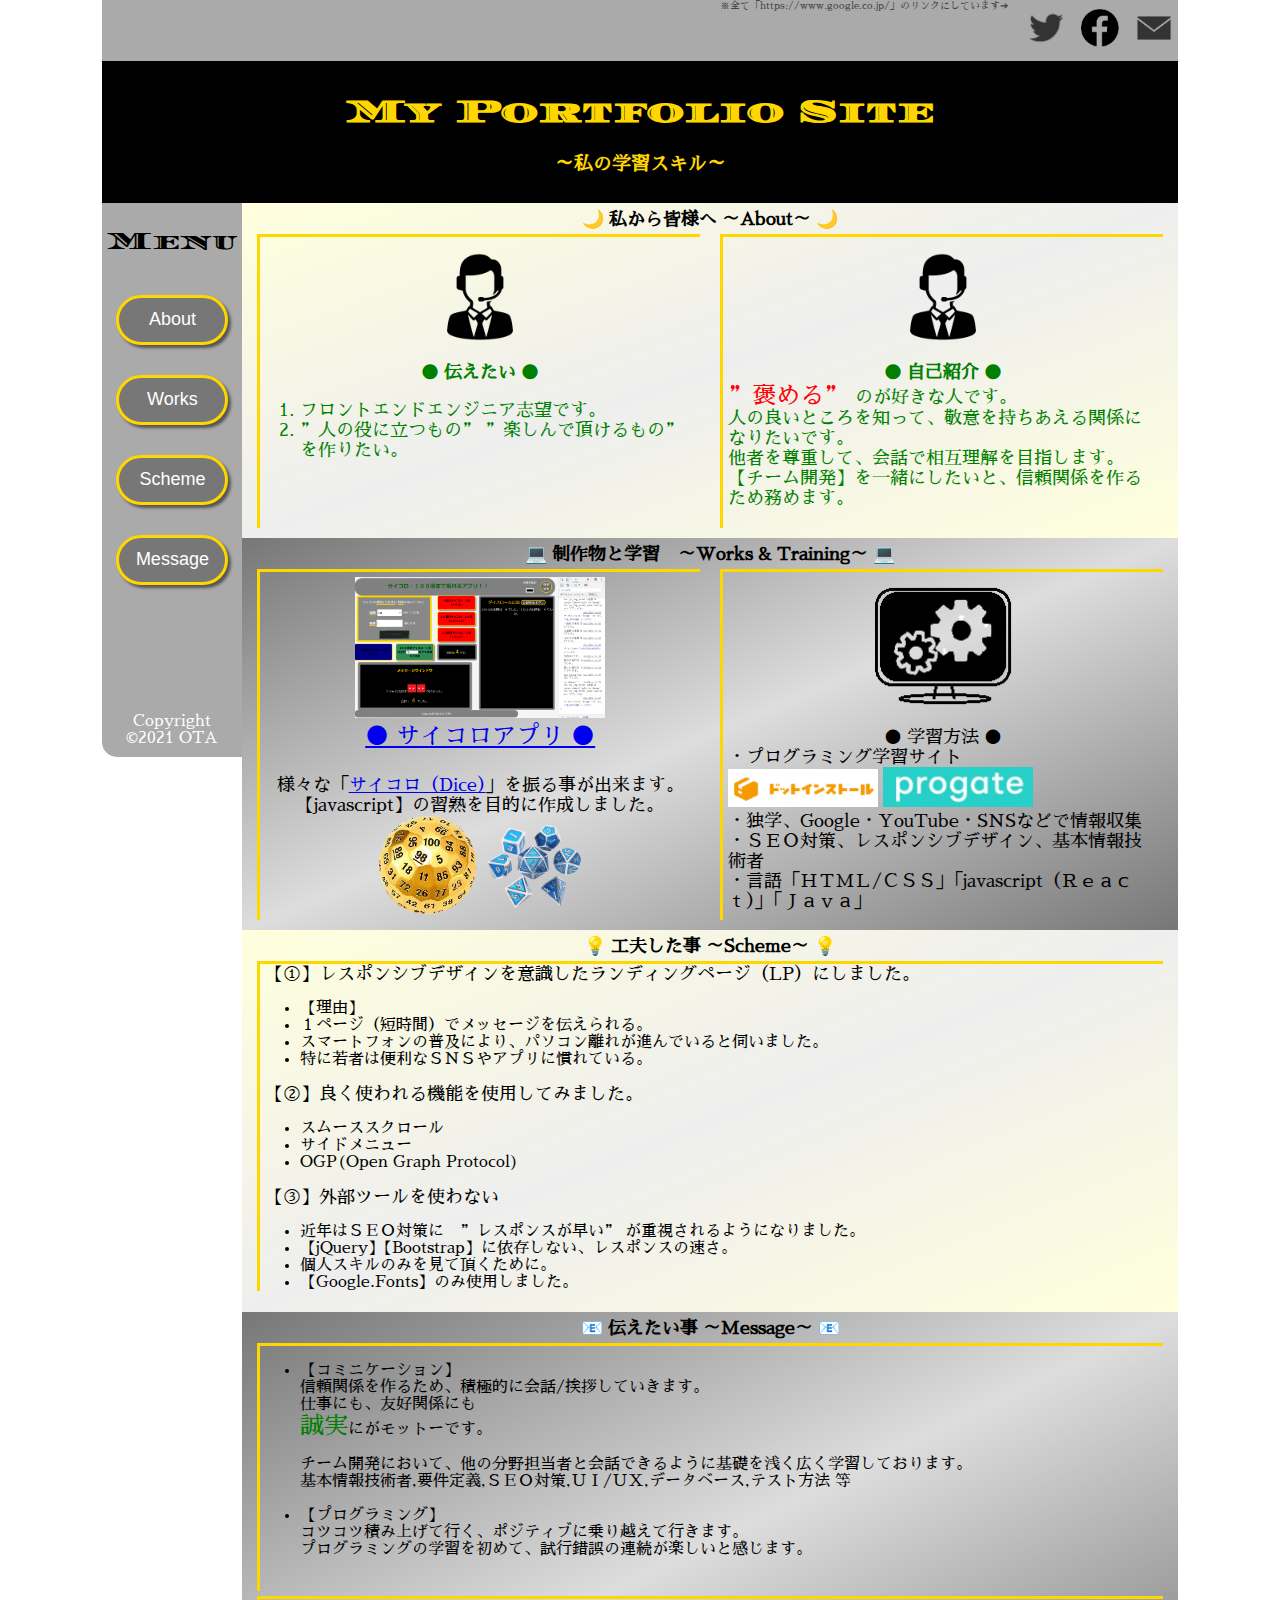
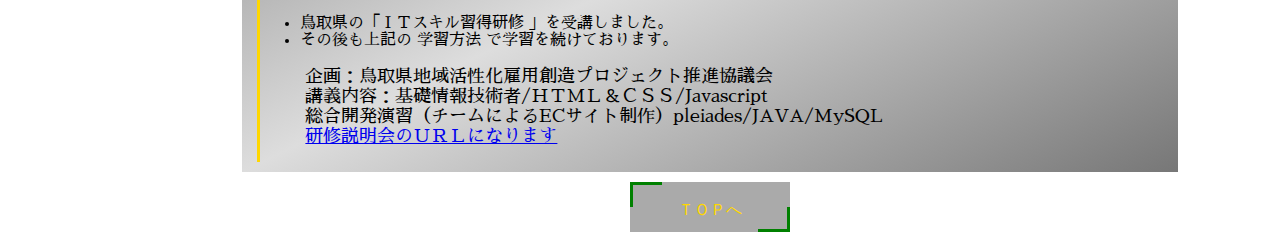
==== commit 2b4b5265: "文章と画像　を修正しました" ====
--- a/index.html
+++ b/index.html
@@ -14,8 +14,8 @@
 
 
   <link rel="stylesheet" href="css/style.css">
-  <!-- コンテンツの【class】でcolor/background-color/font-siz/text-alignを指定するｃｓｓ -->
-  <link rel="stylesheet" href="css/collor_class.css">
+  <link rel="stylesheet" href="css/common.css">
+    <!-- コンテンツの【class】でcolor/background-color/font-siz/text-alignを指定する.css -->
   <link rel="stylesheet" href="css/top_btn.css"><!-- TOPボタン -->
 
   <!-- （引数）のコンテンツの座標に、スムーススクロールする.js -->
@@ -60,7 +60,7 @@
   </header>
 
   <!-- grid用の空スペースです -->
-  <div class="gray bc-caaa ta-r xx-small r-none">※全て「https://www.google.co.jp/」のリンクにしています➔</div>
+  <div class="gray_space c444 bc-caaa ta-r x-small r-none">※全て「https://www.google.co.jp/」のリンクにしています➔</div>
 
   <!-- メインヴィジュアル -->
   <div class="mainVisual gold bc-black">
@@ -87,10 +87,9 @@
         <div class="main1_contents_flex1 green goldBorder">
           <img src="./img/Headset.png" class="bowing" width="120px" height="auto">
           <p><b>● 伝えたい ●</b></p>
-          <ol class="medium ta-l">
+          <ol class="large ta-l">
             <li>フロントエンドエンジニア志望です。</li>
             <li>”人の役に立つもの” ”楽しんで頂けるもの”を作りたい。</li>
-            <li>貴社の ”自社開発” ”製品追加機能実装”の職務に魅力を感じています。</li>
           </ol>
         </div>
         <div class="main1_contents_flex1 green goldBorder">
@@ -114,22 +113,24 @@
       <div class="main2_contents">
         <div class="main2_contents_flex1 goldBorder">
           <a href="./dice.index/index.html" target="_blank" rel="noopener noreferrer"><img src="./img/appImg.png"
-              width="200px" height="auto"></a>
+              width="250px" height="auto"></a>
+          <a href="./dice.index/index.html" target="_blank" rel="noopener noreferrer">● サイコロアプリ ●</a>
           <br>
-          <a href="./dice.index/index.html" target="_blank" rel="noopener noreferrer">● サイコロアプリ ●</a>
           <br>
           <p>
             様々な「<a href="./dice.index/index.html" target="_blank"
-              rel="noopener noreferrer">サイコロ（Dice）</a>」を振る事が出来ます。<br>
-            <br>
-            【javascript】の習熟を目的に作成しました。<br>
+              rel="noopener noreferrer">サイコロ（Dice）</a>」を振る事が出来ます。
+          </p>
+          <p>
+            【javascript】の習熟を目的に作成しました。
           </p>
           <img src="dice.index/img/dice/D100.png" alt="１００面体ダイス" width="100px" height="auto">
           <img src="dice.index/img/dice/Polyhedron_Dice.png" alt="TRPG用ダイスセット" width="100px" height="auto">
         </div>
+
         <div class="main2_contents_flex1 goldBorder">
-          <img src="./img/training.png" width="120px" height="auto">
-          <p>● 学習方法 ●</p>
+          <img src="./img/training.png" width="150px" height="auto">
+          <p class="fs-xl">● 学習方法 ●</p>
           <p class="ta-l">
             ・プログラミング学習サイト <br>
             <img src="img/dotinstall.png" width="150px" height="auto"> <img src="img/Progate.png" width="150px"
@@ -182,28 +183,28 @@
       <div class="main4_contents goldBorder">
         <div class="ta-l">
           <ul>
-            <Li>【御社の魅力】<br>
-              物作りが好きな私には、<br>
-              自社開発商品を広く展開している御社が、とても魅力的に感じました。<br>
-            </Li>
             <Li>【コミニケーション】<br>
               信頼関係を作るため、積極的に会話/挨拶していきます。<br>
               仕事にも、友好関係にも<br>
               <Span class="x-large green">誠実</Span>にがモットーです。<br>
+              <br>
+              チーム開発において、他の分野担当者と会話できるように基礎を浅く広く学習しております。<br>
+              基本情報技術者,要件定義,ＳＥＯ対策,ＵＩ/ＵＸ,データベース,テスト方法 等
             </Li>
+            <br>
             <Li>【プログラミング】<br>
               コツコツ積み上げて行く、ポジティブに乗り越えて行きます。<br>
               プログラミングの学習を初めて、試行錯誤の連続が楽しいと感じます。
-            </Li>
+            </Li>　
           </div>
         </div>
 
         <div class="main4_contents goldBorder">
           <div class="ta-l">
             <ul>
-              <Li>「ＩＴスキル習得研修 」を受講しました。</Li>
-              <Li>御社を初め、協賛企業様、ＲＡＣＪ様、<br>
-                貴重な機会を下さり、ありがとうございました。</Li><br>
+              <Li>鳥取県の「ＩＴスキル習得研修 」を受講しました。</Li>
+              <Li>その後も上記の 学習方法 で学習を続けております。</Li>
+              <br>
               <p>
                 企画：鳥取県地域活性化雇用創造プロジェクト推進協議会<br>
                 講義内容：基礎情報技術者/ＨＴＭＬ＆ＣＳＳ/Javascript<br>
--- a/css/common.css
+++ b/css/common.css
@@ -0,0 +1,103 @@
+/* ------------------------------------------------
+コンテンツのcolorを指定する.css
+------------------------------------------------ */
+.red{color: red ; }
+.pink{color: pink ; }
+.purple{color: purple ; }
+.violet{color: violet ; }
+.navy{color: navy ; }
+.blue{color: blue ; }
+.skyblue{color: skyblue; }
+.aqua{color: aqua ; }
+.darkgreen{color: darkgreen ;}
+.green{color: green ; }
+.seagreen{color: seagreen ; }
+.yellow{color: yellow ; }
+.gold{color: gold; }
+.orange{color: orange ; }
+.wheat{color: wheat ; }
+.brow{color: brown ; }
+
+.white{color: white ; }
+.gray{color: gray ; }
+.black{color: black ; }
+.cfff{color: #fff ; }
+.ceee{color: #eee ; }
+.cddd{color: #ddd ; }
+.cccc{color: #cccc ; }
+.cbbb{color: #bbb ; }
+.caaa{color: #aaa ; }
+.c999{color: #999 ; }
+.c888{color: #888 ; }
+.c777{color: #777 ; }
+.c666{color: #666 ; }
+.c555{color: #555 ; }
+.c444{color: #444 ; }
+.c333{color: #333 ; }
+.c222{color: #222 ; }
+.c111{color: #111 ; }
+/* ------------------------------------------------
+コンテンツのbackground-colorを指定する.css
+------------------------------------------------ */
+.bc-red{background-color: red ; }
+.bc-pink{background-color: pink ; }
+.bc-purple{background-color: purple ; }
+.bc-violet{background-color: violet ; }
+.bc-navy{background-color: navy ; }
+.bc-blue{background-color: blue ; }
+.bc-skyblue{background-color: skyblue; }
+.bc-aqua{background-color: aqua ; }
+.bc-darkgreen{background-color: darkgreen ;}
+.bc-green{background-color: green ; }
+.bc-seagreen{background-color: seagreen ; }
+.bc-yellow{background-color: yellow ; }
+.bc-gold{background-color: gold; }
+.bc-orange{background-color: orange ; }
+.bc-wheat{background-color: wheat ; }
+.bc-brow{background-color: brown ; }
+
+.bc-white{background-color: white ; }
+.bc-gray{background-color: gray ; }
+.bc-black{background-color: black ; }
+.bc-cfff{background-color: #fff ; }
+.bc-ceee{background-color: #eee ; }
+.bc-cddd{background-color: #ddd ; }
+.bc-cccc{background-color: #cccc ; }
+.bc-cbbb{background-color: #bbb ; }
+.bc-caaa{background-color: #aaa ; }
+.bc-c999{background-color: #999 ; }
+.bc-c888{background-color: #888 ; }
+.bc-c777{background-color: #777 ; }
+.bc-c666{background-color: #666 ; }
+.bc-c555{background-color: #555 ; }
+.bc-c444{background-color: #444 ; }
+.bc-c333{background-color: #333 ; }
+.bc-c222{background-color: #222 ; }
+.bc-c111{background-color: #111 ; }
+/* ------------------------------------------------
+コンテンツのfont-sizeを指定する.css
+------------------------------------------------ */
+.xx-small{font-size: xx-small; } 
+.x-small{font-size: x-small; }
+.small{font-size: small; }
+.medium{font-size: medium; }
+.large{font-size: large; }
+.x-large{font-size: x-large; }
+.xx-large{font-size: xx-large; }
+
+.sf-xxs{font-size: xx-small; } 
+.sf-xs{font-size: x-small; }
+.sf-s{font-size: small; }
+.sf-m{font-size: medium; }
+.sf-l{font-size: large; }
+.sf-xl{font-size: x-large; }
+.sf-xxl{font-size: xx-large; }
+
+/* ------------------------------------------------
+コンテンツのtext-alignを指定する.css
+------------------------------------------------ */
+
+.ta-l { text-align: left; } /* textを 左 に寄せる */
+.ta-c { text-align: center; } /* textを 中央 に寄せる */
+.ta-r { text-align: right;} /* textを 右 に寄せる */
+
